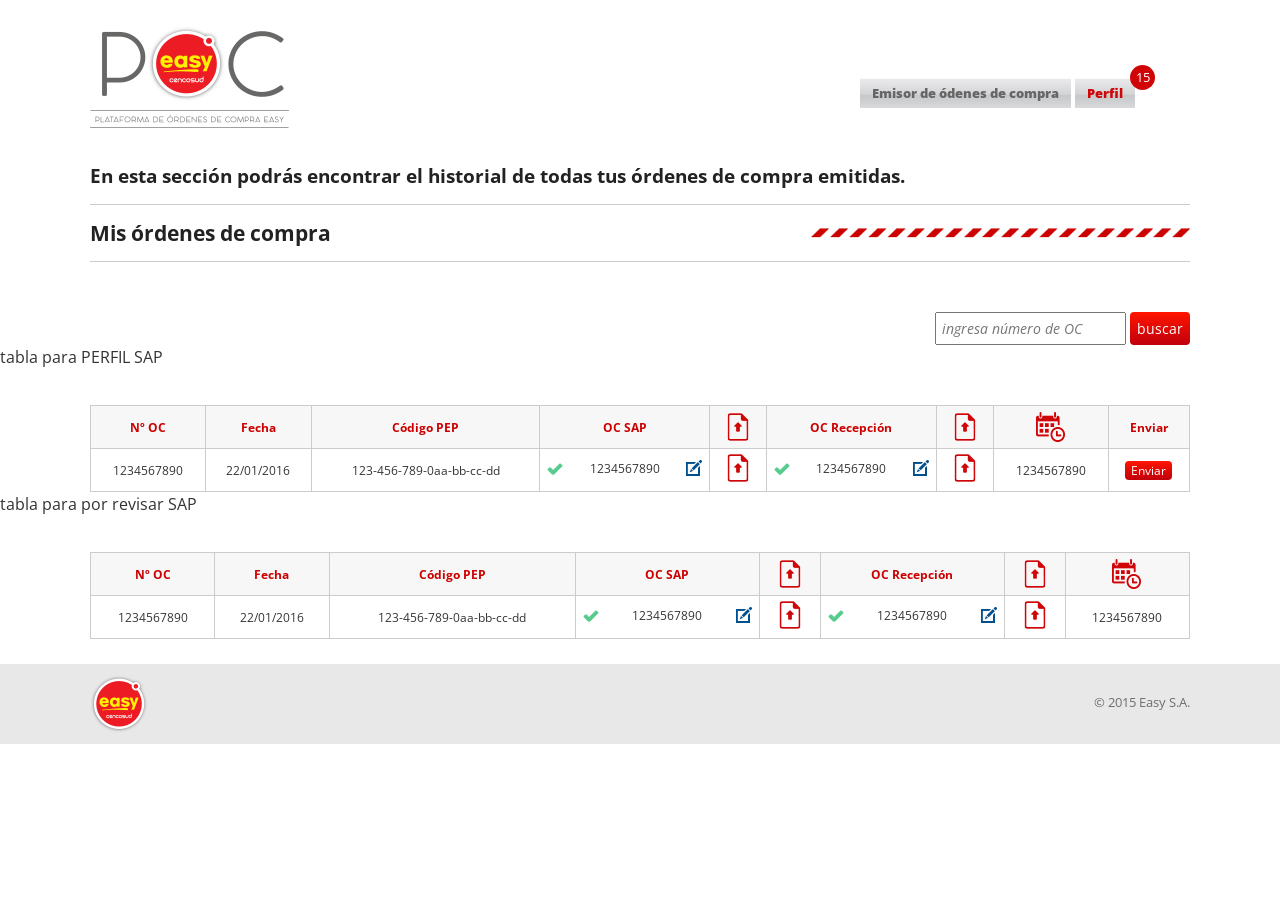
==== para-perfil-y-por-revisar-sap.html @ 8e671fc6 "para perfil sap y revision sap" ====
<!DOCTYPE html>
<html lang="es">
  <head>
    <title> </title>
    <meta charset="utf-8">
    <meta name="viewport" content="width=device-width,initial-scale=1,maximun-scale=1">
    <link rel="stylesheet" href="tema/css/estilos.css">
    <script src="http://code.jquery.com/jquery-1.11.2.min.js"></script>
    <script src="tema/js/scripts.js"></script>
    <link rel="stylesheet" href="tema/js/source/jquery.fancybox.css?v=2.1.5">
    <script src="tema/js/source/jquery.fancybox.pack.js?v=2.1.5"></script>
  </head>
  <body>
    <header class="grupo">
      <div class="caja base-50 no-padding">
        <h1> <a href="#" class="logo"> <img src="tema/img/logo.jpg" alt="POC"></a></h1>
      </div>
      <div class="caja base-50 no-padding">
        <nav>
          <ul>
            <li> <a href="index.html">Emisor de ódenes de compra</a></li>
            <li> <a href="#" class="active">Perfil</a></li>
          </ul>
        </nav>
        <div class="counter">15</div>
      </div>
      <div class="caja base-100 no-padding">
        <h2>En esta sección podrás encontrar el historial de todas tus órdenes de compra emitidas.</h2>
      </div>
    </header>
    <div id="data--input" class="grupo">
      <h3>Mis órdenes de compra</h3>
    </div>
    <div id="buscar" class="grupo">
      <div class="caja-80">
        <form id="" method="" action="" class="seek"> 
          <input type="search" placeholder="ingresa número de OC">
          <button type="button" value="buscar OC">buscar</button>
        </form>
      </div>
    </div>
    <p>tabla para PERFIL SAP</p>
    <section class="grupo">
      <table class="table-sap">
        <thead>
          <tr class="cabecc-sap">
            <th>Nº OC</th>
            <th>Fecha</th>
            <th>Código PEP</th>
            <th>OC SAP</th>
            <th> <img src="tema/img/upload.gif" alt="" class="marggen-tabl"></th>
            <th>OC Recepción</th>
            <th> <img src="tema/img/upload.gif" alt="" class="marggen-tabl"></th>
            <th> <img src="tema/img/time.gif" alt="" class="marggen-tabl"></th>
            <th>Enviar</th>
          </tr>
        </thead>
        <tbody>
          <tr>
            <td class="area">1234567890</td>
            <td class="ceco">22/01/2016</td>
            <td class="desc-servicio">123-456-789-0aa-bb-cc-dd</td>
            <td class="ocrecepcion">1234567890<span style="float:left;"><img src="tema/img/yes.gif" alt="" style="margin-top:3px;padding-left: 3px;"></span><span style="float:right;"><a href="#inline1" data-tooltip="Editar" class="various"><img src="tema/img/edit.gif" alt="" style="margin-right: 3px;">
                  <div id="inline1" style="display: none;">
                    <form id="edit-recep">
                      <h1>Ingresa número de OC</h1>
                      <input type="text">
                      <button type="button" value="grabar">Grabar</button>
                    </form>
                  </div></a></span></td>
            <td class="pep"> <a href="#inline2" data-tooltip="Subir archivo" class="various"><img src="tema/img/upload.gif" alt=""></a>
              <div id="inline2" style="display: none;">
                <form id="upload">
                  <h1>Subir un archivo</h1>
                  <div class="drag-drop">
                    <input id="photo" type="file" multiple="multiple">
                  </div>
                  <button type="button" value="subir" class="acept">Aceptar</button>
                </form>
              </div>
            </td>
            <td class="ocsap">1234567890<span style="float:left;"><img src="tema/img/yes.gif" alt="" style="margin-top:3px;padding-left: 3px;"></span><span style="float:right;"><a href="#inline1" data-tooltip="Editar" class="various"><img src="tema/img/edit.gif" alt="" style="margin-right: 3px;">
                  <div id="inline1" style="display: none;">
                    <form id="edit-recep">
                      <h1>Ingresa número de OC</h1>
                      <input type="text">
                      <button type="button" value="grabar">Grabar</button>
                    </form>
                  </div></a></span></td>
            <td class="pep"> <a href="#inline2" data-tooltip="Subir archivo" class="various"><img src="tema/img/upload.gif" alt=""></a>
              <div id="inline2" style="display: none;">
                <form id="upload">
                  <h1>Subir un archivo</h1>
                  <div class="drag-drop">
                    <input id="photo" type="file" multiple="multiple">
                  </div>
                  <button type="button" value="subir" class="acept">Aceptar</button>
                </form>
              </div>
            </td>
            <td class="ppto-proyecto">1234567890</td>
            <td class="ppto-real"> 
              <button type="submit" value="Enviar" class="gou">Enviar</button>
            </td>
          </tr>
        </tbody>
      </table>
    </section>
    <p>tabla para por revisar SAP</p>
    <section class="grupo">
      <table class="table-sap">
        <thead>
          <tr class="cabecc-sap">
            <th>Nº OC</th>
            <th>Fecha</th>
            <th>Código PEP</th>
            <th>OC SAP</th>
            <th> <img src="tema/img/upload.gif" alt="" class="marggen-tabl"></th>
            <th>OC Recepción</th>
            <th> <img src="tema/img/upload.gif" alt="" class="marggen-tabl"></th>
            <th> <img src="tema/img/time.gif" alt="" class="marggen-tabl"></th>
          </tr>
        </thead>
        <tbody>
          <tr>
            <td class="area">1234567890</td>
            <td class="ceco">22/01/2016</td>
            <td class="desc-servicio">123-456-789-0aa-bb-cc-dd</td>
            <td class="ocrecepcion">1234567890<span style="float:left;"><img src="tema/img/yes.gif" alt="" style="margin-top:3px;padding-left: 3px;"></span><span style="float:right;"><a href="#inline1" data-tooltip="Editar" class="various"><img src="tema/img/edit.gif" alt="" style="margin-right: 3px;">
                  <div id="inline1" style="display: none;">
                    <form id="edit-recep">
                      <h1>Ingresa número de OC</h1>
                      <input type="text">
                      <button type="button" value="grabar">Grabar</button>
                    </form>
                  </div></a></span></td>
            <td class="pep"> <a href="#inline2" data-tooltip="Subir archivo" class="various"><img src="tema/img/upload.gif" alt=""></a>
              <div id="inline2" style="display: none;">
                <form id="upload">
                  <h1>Subir un archivo</h1>
                  <div class="drag-drop">
                    <input id="photo" type="file" multiple="multiple">
                  </div>
                  <button type="button" value="subir" class="acept">Aceptar</button>
                </form>
              </div>
            </td>
            <td class="ocsap">1234567890<span style="float:left;"><img src="tema/img/yes.gif" alt="" style="margin-top:3px;padding-left: 3px;"></span><span style="float:right;"><a href="#inline1" data-tooltip="Editar" class="various"><img src="tema/img/edit.gif" alt="" style="margin-right: 3px;">
                  <div id="inline1" style="display: none;">
                    <form id="edit-recep">
                      <h1>Ingresa número de OC</h1>
                      <input type="text">
                      <button type="button" value="grabar">Grabar</button>
                    </form>
                  </div></a></span></td>
            <td class="pep"> <a href="#inline2" data-tooltip="Subir archivo" class="various"><img src="tema/img/upload.gif" alt=""></a>
              <div id="inline2" style="display: none;">
                <form id="upload">
                  <h1>Subir un archivo</h1>
                  <div class="drag-drop">
                    <input id="photo" type="file" multiple="multiple">
                  </div>
                  <button type="button" value="subir" class="acept">Aceptar</button>
                </form>
              </div>
            </td>
            <td class="ppto-proyecto">1234567890</td>
          </tr>
        </tbody>
      </table>
    </section>
    <div id="footer" class="total">
      <div class="grupo">
        <div id="logo-footer" class="caja-50"><img src="tema/img/logo-footer.png" alt=""></div>
        <div id="copy" class="caja-50">
          <p>© 2015 Easy S.A.</p>
        </div>
      </div>
    </div>
  </body>
</html>
---- tema/css/estilos.css ----
@charset "UTF-8";
@import url(http://fonts.googleapis.com/css?family=Open+Sans:400,300,700,600,800);
/*! normalize.css v3.0.2 | MIT License | git.io/normalize */
/**
 * 1. Set default font family to sans-serif.
 * 2. Prevent iOS text size adjust after orientation change, without disabling
 *    user zoom.
 */
html {
  -ms-text-size-adjust: 100%;
  /* 2 */
  -webkit-text-size-adjust: 100%;
  /* 2 */ }

/**
 * Remove default margin.
 */
body {
  margin: 0; }

/* HTML5 display definitions
   ========================================================================== */
/**
 * Correct `block` display not defined for any HTML5 element in IE 8/9.
 * Correct `block` display not defined for `details` or `summary` in IE 10/11
 * and Firefox.
 * Correct `block` display not defined for `main` in IE 11.
 */
article,
aside,
details,
figcaption,
figure,
footer,
header,
hgroup,
main,
menu,
nav,
section,
summary {
  display: block; }

/**
 * 1. Correct `inline-block` display not defined in IE 8/9.
 * 2. Normalize vertical alignment of `progress` in Chrome, Firefox, and Opera.
 */
audio,
canvas,
progress,
video {
  display: inline-block;
  /* 1 */
  vertical-align: baseline;
  /* 2 */ }

/**
 * Prevent modern browsers from displaying `audio` without controls.
 * Remove excess height in iOS 5 devices.
 */
audio:not([controls]) {
  display: none;
  height: 0; }

/**
 * Address `[hidden]` styling not present in IE 8/9/10.
 * Hide the `template` element in IE 8/9/11, Safari, and Firefox < 22.
 */
[hidden],
template {
  display: none; }

/* Links
   ========================================================================== */
/**
 * Remove the gray background color from active links in IE 10.
 */
a {
  background-color: transparent; }

/**
 * Improve readability when focused and also mouse hovered in all browsers.
 */
a:active,
a:hover {
  outline: 0; }

/* Text-level semantics
   ========================================================================== */
/**
 * Address styling not present in IE 8/9/10/11, Safari, and Chrome.
 */
abbr[title] {
  border-bottom: 1px dotted; }

/**
 * Address style set to `bolder` in Firefox 4+, Safari, and Chrome.
 */
b,
strong {
  font-weight: bold; }

/**
 * Address styling not present in Safari and Chrome.
 */
dfn {
  font-style: italic; }

/**
 * Address variable `h1` font-size and margin within `section` and `article`
 * contexts in Firefox 4+, Safari, and Chrome.
 */
/**
 * Address styling not present in IE 8/9.
 */
mark {
  background: #ff0;
  color: #000; }

/**
 * Address inconsistent and variable font size in all browsers.
 */
small {
  font-size: 80%; }

/**
 * Prevent `sub` and `sup` affecting `line-height` in all browsers.
 */
sub,
sup {
  font-size: 75%;
  line-height: 0;
  position: relative;
  vertical-align: baseline; }

sup {
  top: -0.5em; }

sub {
  bottom: -0.25em; }

/* Embedded content
   ========================================================================== */
/**
 * Remove border when inside `a` element in IE 8/9/10.
 */
img {
  border: 0; }

/**
 * Correct overflow not hidden in IE 9/10/11.
 */
svg:not(:root) {
  overflow: hidden; }

/* Grouping content
   ========================================================================== */
/**
 * Address margin not present in IE 8/9 and Safari.
 */
/**
 * Address differences between Firefox and other browsers.
 */
hr {
  -moz-box-sizing: content-box;
  box-sizing: content-box;
  height: 0; }

/**
 * Contain overflow in all browsers.
 */
pre {
  overflow: auto; }

/**
 * Address odd `em`-unit font size rendering in all browsers.
 */
code,
kbd,
pre,
samp {
  font-family: monospace, monospace;
  font-size: 1em; }

/* Forms
   ========================================================================== */
/**
 * Known limitation: by default, Chrome and Safari on OS X allow very limited
 * styling of `select`, unless a `border` property is set.
 */
/**
 * 1. Correct color not being inherited.
 *    Known issue: affects color of disabled elements.
 * 2. Correct font properties not being inherited.
 * 3. Address margins set differently in Firefox 4+, Safari, and Chrome.
 */
button,
input,
optgroup,
select,
textarea {
  color: inherit;
  /* 1 */
  font: inherit;
  /* 2 */
  margin: 0;
  /* 3 */ }

/**
 * Address `overflow` set to `hidden` in IE 8/9/10/11.
 */
button {
  overflow: visible; }

/**
 * Address inconsistent `text-transform` inheritance for `button` and `select`.
 * All other form control elements do not inherit `text-transform` values.
 * Correct `button` style inheritance in Firefox, IE 8/9/10/11, and Opera.
 * Correct `select` style inheritance in Firefox.
 */
button,
select {
  text-transform: none; }

/**
 * 1. Avoid the WebKit bug in Android 4.0.* where (2) destroys native `audio`
 *    and `video` controls.
 * 2. Correct inability to style clickable `input` types in iOS.
 * 3. Improve usability and consistency of cursor style between image-type
 *    `input` and others.
 */
button,
html input[type="button"],
input[type="reset"],
input[type="submit"] {
  -webkit-appearance: button;
  /* 2 */
  cursor: pointer;
  /* 3 */ }

/**
 * Re-set default cursor for disabled elements.
 */
button[disabled],
html input[disabled] {
  cursor: default; }

/**
 * Remove inner padding and border in Firefox 4+.
 */
button::-moz-focus-inner,
input::-moz-focus-inner {
  border: 0;
  padding: 0; }

/**
 * Address Firefox 4+ setting `line-height` on `input` using `!important` in
 * the UA stylesheet.
 */
input {
  line-height: normal; }

/**
 * It's recommended that you don't attempt to style these elements.
 * Firefox's implementation doesn't respect box-sizing, padding, or width.
 *
 * 1. Address box sizing set to `content-box` in IE 8/9/10.
 * 2. Remove excess padding in IE 8/9/10.
 */
input[type="checkbox"],
input[type="radio"] {
  box-sizing: border-box;
  /* 1 */
  padding: 0;
  /* 2 */ }

/**
 * Fix the cursor style for Chrome's increment/decrement buttons. For certain
 * `font-size` values of the `input`, it causes the cursor style of the
 * decrement button to change from `default` to `text`.
 */
input[type="number"]::-webkit-inner-spin-button,
input[type="number"]::-webkit-outer-spin-button {
  height: auto; }

/**
 * 1. Address `appearance` set to `searchfield` in Safari and Chrome.
 * 2. Address `box-sizing` set to `border-box` in Safari and Chrome
 *    (include `-moz` to future-proof).
 */
input[type="search"] {
  -webkit-appearance: textfield;
  /* 1 */
  -moz-box-sizing: content-box;
  -webkit-box-sizing: content-box;
  /* 2 */
  box-sizing: content-box; }

/**
 * Remove inner padding and search cancel button in Safari and Chrome on OS X.
 * Safari (but not Chrome) clips the cancel button when the search input has
 * padding (and `textfield` appearance).
 */
input[type="search"]::-webkit-search-cancel-button,
input[type="search"]::-webkit-search-decoration {
  -webkit-appearance: none; }

/**
 * Define consistent border, margin, and padding.
 */
/**
 * 1. Correct `color` not being inherited in IE 8/9/10/11.
 * 2. Remove padding so people aren't caught out if they zero out fieldsets.
 */
legend {
  border: 0;
  /* 1 */
  padding: 0;
  /* 2 */ }

/**
 * Remove default vertical scrollbar in IE 8/9/10/11.
 */
textarea {
  overflow: auto; }

/**
 * Don't inherit the `font-weight` (applied by a rule above).
 * NOTE: the default cannot safely be changed in Chrome and Safari on OS X.
 */
optgroup {
  font-weight: bold; }

/* Tables
   ========================================================================== */
/**
 * Remove most spacing between table cells.
 */
table {
  border-collapse: collapse;
  border-spacing: 0; }

td,
th {
  padding: 0; }

*,
*:before,
*:after {
  -webkit-box-sizing: border-box;
  -moz-box-sizing: border-box;
  box-sizing: border-box; }

body {
  margin: 0;
  padding: 0;
  font-family: sans-serif; }

img {
  max-width: 100%;
  height: auto; }

/*
	GRUPOS Y CAJAS
	==============
	Los grupos son contenedores para las cajas.
	Las cajas crean las divisiones en el grupo (columnas)
*/
.grupo {
  position: relative;
  max-width: 1100px;
  margin: 0 auto;
  width: 100%; }
  .grupo.total {
    max-width: 100% !important; }
  .grupo:before, .grupo:after {
    content: "";
    display: table;
    width: 100%;
    clear: both; }
  .grupo .caja {
    float: left;
    margin: 0;
    padding-left: 15px;
    padding-right: 15px;
    width: 100%; }
    .grupo .caja:last-child {
      float: right; }
  .grupo .caja.total {
    float: none;
    width: 100%; }
    .grupo .caja.total:before, .grupo .caja.total:after {
      content: "";
      display: table;
      width: 100%;
      clear: both; }

/*base: A partir de 320px*/
@media all and (min-width: 320px) {
  /*Tamaños en porcentajes*/
  .base-5,
  .grupo .caja.base-5 {
    width: 5%; }

  .base-10,
  .grupo .caja.base-10 {
    width: 10%; }

  .base-15,
  .grupo .caja.base-15 {
    width: 15%; }

  .base-20,
  .grupo .caja.base-20 {
    width: 20%; }

  .base-25,
  .grupo .caja.base-25 {
    width: 25%; }

  .base-30,
  .grupo .caja.base-30 {
    width: 30%; }

  .base-35,
  .grupo .caja.base-35 {
    width: 35%; }

  .base-40,
  .grupo .caja.base-40 {
    width: 40%; }

  .base-45,
  .grupo .caja.base-45 {
    width: 45%; }

  .base-50,
  .grupo .caja.base-50 {
    width: 50%; }

  .base-55,
  .grupo .caja.base-55 {
    width: 55%; }

  .base-60,
  .grupo .caja.base-60 {
    width: 60%; }

  .base-65,
  .grupo .caja.base-65 {
    width: 65%; }

  .base-70,
  .grupo .caja.base-70 {
    width: 70%; }

  .base-75,
  .grupo .caja.base-75 {
    width: 75%; }

  .base-80,
  .grupo .caja.base-80 {
    width: 80%; }

  .base-85,
  .grupo .caja.base-85 {
    width: 85%; }

  .base-90,
  .grupo .caja.base-90 {
    width: 90%; }

  .base-95,
  .grupo .caja.base-95 {
    width: 95%; }

  .base-100,
  .grupo .caja.base-100 {
    width: 100%; }

  /*Tamaño en fracciones*/
  .base-1-3,
  .grupo .caja.base-1-3 {
    width: 33.3333333333%; }

  .base-2-3,
  .grupo .caja.base-2-3 {
    width: 66.6666666667%; }

  .base-3-3,
  .grupo .caja.base-3-3 {
    width: 100%; }

  .base-1-6,
  .grupo .caja.base-1-6 {
    width: 16.6666666667%; }

  .base-2-6,
  .grupo .caja.base-2-6 {
    width: 33.3333333333%; }

  .base-3-6,
  .grupo .caja.base-3-6 {
    width: 50%; }

  .base-4-6,
  .grupo .caja.base-4-6 {
    width: 66.6666666667%; }

  .base-5-6,
  .grupo .caja.base-5-6 {
    width: 83.3333333333%; }

  .base-6-6,
  .grupo .caja.base-6-6 {
    width: 100%; }

  .base-1-8,
  .grupo .caja.base-1-8 {
    width: 12.5%; }

  .base-2-8,
  .grupo .caja.base-2-8 {
    width: 25%; }

  .base-3-8,
  .grupo .caja.base-3-8 {
    width: 37.5%; }

  .base-4-8,
  .grupo .caja.base-4-8 {
    width: 50%; }

  .base-5-8,
  .grupo .caja.base-5-8 {
    width: 62.5%; }

  .base-6-8,
  .grupo .caja.base-6-8 {
    width: 75%; }

  .base-7-8,
  .grupo .caja.base-7-8 {
    width: 87.5%; }

  .base-8-8,
  .grupo .caja.base-8-8 {
    width: 100%; } }
/*movil: A partir de 480px*/
@media all and (min-width: 480px) {
  /*Tamaños en porcentajes*/
  .movil-5,
  .grupo .caja.movil-5 {
    width: 5%; }

  .movil-10,
  .grupo .caja.movil-10 {
    width: 10%; }

  .movil-15,
  .grupo .caja.movil-15 {
    width: 15%; }

  .movil-20,
  .grupo .caja.movil-20 {
    width: 20%; }

  .movil-25,
  .grupo .caja.movil-25 {
    width: 25%; }

  .movil-30,
  .grupo .caja.movil-30 {
    width: 30%; }

  .movil-35,
  .grupo .caja.movil-35 {
    width: 35%; }

  .movil-40,
  .grupo .caja.movil-40 {
    width: 40%; }

  .movil-45,
  .grupo .caja.movil-45 {
    width: 45%; }

  .movil-50,
  .grupo .caja.movil-50 {
    width: 50%; }

  .movil-55,
  .grupo .caja.movil-55 {
    width: 55%; }

  .movil-60,
  .grupo .caja.movil-60 {
    width: 60%; }

  .movil-65,
  .grupo .caja.movil-65 {
    width: 65%; }

  .movil-70,
  .grupo .caja.movil-70 {
    width: 70%; }

  .movil-75,
  .grupo .caja.movil-75 {
    width: 75%; }

  .movil-80,
  .grupo .caja.movil-80 {
    width: 80%; }

  .movil-85,
  .grupo .caja.movil-85 {
    width: 85%; }

  .movil-90,
  .grupo .caja.movil-90 {
    width: 90%; }

  .movil-95,
  .grupo .caja.movil-95 {
    width: 95%; }

  .movil-100,
  .grupo .caja.movil-100 {
    width: 100%; }

  /*Tamaño en fracciones*/
  .movil-1-3,
  .grupo .caja.movil-1-3 {
    width: 33.3333333333%; }

  .movil-2-3,
  .grupo .caja.movil-2-3 {
    width: 66.6666666667%; }

  .movil-3-3,
  .grupo .caja.movil-3-3 {
    width: 100%; }

  .movil-1-6,
  .grupo .caja.movil-1-6 {
    width: 16.6666666667%; }

  .movil-2-6,
  .grupo .caja.movil-2-6 {
    width: 33.3333333333%; }

  .movil-3-6,
  .grupo .caja.movil-3-6 {
    width: 50%; }

  .movil-4-6,
  .grupo .caja.movil-4-6 {
    width: 66.6666666667%; }

  .movil-5-6,
  .grupo .caja.movil-5-6 {
    width: 83.3333333333%; }

  .movil-6-6,
  .grupo .caja.movil-6-6 {
    width: 100%; }

  .movil-1-8,
  .grupo .caja.movil-1-8 {
    width: 12.5%; }

  .movil-2-8,
  .grupo .caja.movil-2-8 {
    width: 25%; }

  .movil-3-8,
  .grupo .caja.movil-3-8 {
    width: 37.5%; }

  .movil-4-8,
  .grupo .caja.movil-4-8 {
    width: 50%; }

  .movil-5-8,
  .grupo .caja.movil-5-8 {
    width: 62.5%; }

  .movil-6-8,
  .grupo .caja.movil-6-8 {
    width: 75%; }

  .movil-7-8,
  .grupo .caja.movil-7-8 {
    width: 87.5%; }

  .movil-8-8,
  .grupo .caja.movil-8-8 {
    width: 100%; } }
/*tablet: A partir de 768px*/
@media all and (min-width: 768px) {
  /*Tamaños en porcentajes*/
  .tablet-5,
  .grupo .caja.tablet-5 {
    width: 5%; }

  .tablet-10,
  .grupo .caja.tablet-10 {
    width: 10%; }

  .tablet-15,
  .grupo .caja.tablet-15 {
    width: 15%; }

  .tablet-20,
  .grupo .caja.tablet-20 {
    width: 20%; }

  .tablet-25,
  .grupo .caja.tablet-25 {
    width: 25%; }

  .tablet-30,
  .grupo .caja.tablet-30 {
    width: 30%; }

  .tablet-35,
  .grupo .caja.tablet-35 {
    width: 35%; }

  .tablet-40,
  .grupo .caja.tablet-40 {
    width: 40%; }

  .tablet-45,
  .grupo .caja.tablet-45 {
    width: 45%; }

  .tablet-50,
  .grupo .caja.tablet-50 {
    width: 50%; }

  .tablet-55,
  .grupo .caja.tablet-55 {
    width: 55%; }

  .tablet-60,
  .grupo .caja.tablet-60 {
    width: 60%; }

  .tablet-65,
  .grupo .caja.tablet-65 {
    width: 65%; }

  .tablet-70,
  .grupo .caja.tablet-70 {
    width: 70%; }

  .tablet-75,
  .grupo .caja.tablet-75 {
    width: 75%; }

  .tablet-80,
  .grupo .caja.tablet-80 {
    width: 80%; }

  .tablet-85,
  .grupo .caja.tablet-85 {
    width: 85%; }

  .tablet-90,
  .grupo .caja.tablet-90 {
    width: 90%; }

  .tablet-95,
  .grupo .caja.tablet-95 {
    width: 95%; }

  .tablet-100,
  .grupo .caja.tablet-100 {
    width: 100%; }

  /*Tamaño en fracciones*/
  .tablet-1-3,
  .grupo .caja.tablet-1-3 {
    width: 33.3333333333%; }

  .tablet-2-3,
  .grupo .caja.tablet-2-3 {
    width: 66.6666666667%; }

  .tablet-3-3,
  .grupo .caja.tablet-3-3 {
    width: 100%; }

  .tablet-1-6,
  .grupo .caja.tablet-1-6 {
    width: 16.6666666667%; }

  .tablet-2-6,
  .grupo .caja.tablet-2-6 {
    width: 33.3333333333%; }

  .tablet-3-6,
  .grupo .caja.tablet-3-6 {
    width: 50%; }

  .tablet-4-6,
  .grupo .caja.tablet-4-6 {
    width: 66.6666666667%; }

  .tablet-5-6,
  .grupo .caja.tablet-5-6 {
    width: 83.3333333333%; }

  .tablet-6-6,
  .grupo .caja.tablet-6-6 {
    width: 100%; }

  .tablet-1-8,
  .grupo .caja.tablet-1-8 {
    width: 12.5%; }

  .tablet-2-8,
  .grupo .caja.tablet-2-8 {
    width: 25%; }

  .tablet-3-8,
  .grupo .caja.tablet-3-8 {
    width: 37.5%; }

  .tablet-4-8,
  .grupo .caja.tablet-4-8 {
    width: 50%; }

  .tablet-5-8,
  .grupo .caja.tablet-5-8 {
    width: 62.5%; }

  .tablet-6-8,
  .grupo .caja.tablet-6-8 {
    width: 75%; }

  .tablet-7-8,
  .grupo .caja.tablet-7-8 {
    width: 87.5%; }

  .tablet-8-8,
  .grupo .caja.tablet-8-8 {
    width: 100%; } }
/*web: A partir de 1025px*/
@media all and (min-width: 1025px) {
  /*Tamaños en porcentajes*/
  .web-5,
  .grupo .caja.web-5 {
    width: 5%; }

  .web-10,
  .grupo .caja.web-10 {
    width: 10%; }

  .web-15,
  .grupo .caja.web-15 {
    width: 15%; }

  .web-20,
  .grupo .caja.web-20 {
    width: 20%; }

  .web-25,
  .grupo .caja.web-25 {
    width: 25%; }

  .web-30,
  .grupo .caja.web-30 {
    width: 30%; }

  .web-35,
  .grupo .caja.web-35 {
    width: 35%; }

  .web-40,
  .grupo .caja.web-40 {
    width: 40%; }

  .web-45,
  .grupo .caja.web-45 {
    width: 45%; }

  .web-50,
  .grupo .caja.web-50 {
    width: 50%; }

  .web-55,
  .grupo .caja.web-55 {
    width: 55%; }

  .web-60,
  .grupo .caja.web-60 {
    width: 60%; }

  .web-65,
  .grupo .caja.web-65 {
    width: 65%; }

  .web-70,
  .grupo .caja.web-70 {
    width: 70%; }

  .web-75,
  .grupo .caja.web-75 {
    width: 75%; }

  .web-80,
  .grupo .caja.web-80 {
    width: 80%; }

  .web-85,
  .grupo .caja.web-85 {
    width: 85%; }

  .web-90,
  .grupo .caja.web-90 {
    width: 90%; }

  .web-95,
  .grupo .caja.web-95 {
    width: 95%; }

  .web-100,
  .grupo .caja.web-100 {
    width: 100%; }

  /*Tamaño en fracciones*/
  .web-1-3,
  .grupo .caja.web-1-3 {
    width: 33.3333333333%; }

  .web-2-3,
  .grupo .caja.web-2-3 {
    width: 66.6666666667%; }

  .web-3-3,
  .grupo .caja.web-3-3 {
    width: 100%; }

  .web-1-6,
  .grupo .caja.web-1-6 {
    width: 16.6666666667%; }

  .web-2-6,
  .grupo .caja.web-2-6 {
    width: 33.3333333333%; }

  .web-3-6,
  .grupo .caja.web-3-6 {
    width: 50%; }

  .web-4-6,
  .grupo .caja.web-4-6 {
    width: 66.6666666667%; }

  .web-5-6,
  .grupo .caja.web-5-6 {
    width: 83.3333333333%; }

  .web-6-6,
  .grupo .caja.web-6-6 {
    width: 100%; }

  .web-1-8,
  .grupo .caja.web-1-8 {
    width: 12.5%; }

  .web-2-8,
  .grupo .caja.web-2-8 {
    width: 25%; }

  .web-3-8,
  .grupo .caja.web-3-8 {
    width: 37.5%; }

  .web-4-8,
  .grupo .caja.web-4-8 {
    width: 50%; }

  .web-5-8,
  .grupo .caja.web-5-8 {
    width: 62.5%; }

  .web-6-8,
  .grupo .caja.web-6-8 {
    width: 75%; }

  .web-7-8,
  .grupo .caja.web-7-8 {
    width: 87.5%; }

  .web-8-8,
  .grupo .caja.web-8-8 {
    width: 100%; } }
/*hd: A partir de 1400px*/
@media all and (min-width: 1400px) {
  /*Tamaños en porcentajes*/
  .hd-5,
  .grupo .caja.hd-5 {
    width: 5%; }

  .hd-10,
  .grupo .caja.hd-10 {
    width: 10%; }

  .hd-15,
  .grupo .caja.hd-15 {
    width: 15%; }

  .hd-20,
  .grupo .caja.hd-20 {
    width: 20%; }

  .hd-25,
  .grupo .caja.hd-25 {
    width: 25%; }

  .hd-30,
  .grupo .caja.hd-30 {
    width: 30%; }

  .hd-35,
  .grupo .caja.hd-35 {
    width: 35%; }

  .hd-40,
  .grupo .caja.hd-40 {
    width: 40%; }

  .hd-45,
  .grupo .caja.hd-45 {
    width: 45%; }

  .hd-50,
  .grupo .caja.hd-50 {
    width: 50%; }

  .hd-55,
  .grupo .caja.hd-55 {
    width: 55%; }

  .hd-60,
  .grupo .caja.hd-60 {
    width: 60%; }

  .hd-65,
  .grupo .caja.hd-65 {
    width: 65%; }

  .hd-70,
  .grupo .caja.hd-70 {
    width: 70%; }

  .hd-75,
  .grupo .caja.hd-75 {
    width: 75%; }

  .hd-80,
  .grupo .caja.hd-80 {
    width: 80%; }

  .hd-85,
  .grupo .caja.hd-85 {
    width: 85%; }

  .hd-90,
  .grupo .caja.hd-90 {
    width: 90%; }

  .hd-95,
  .grupo .caja.hd-95 {
    width: 95%; }

  .hd-100,
  .grupo .caja.hd-100 {
    width: 100%; }

  /*Tamaño en fracciones*/
  .hd-1-3,
  .grupo .caja.hd-1-3 {
    width: 33.3333333333%; }

  .hd-2-3,
  .grupo .caja.hd-2-3 {
    width: 66.6666666667%; }

  .hd-3-3,
  .grupo .caja.hd-3-3 {
    width: 100%; }

  .hd-1-6,
  .grupo .caja.hd-1-6 {
    width: 16.6666666667%; }

  .hd-2-6,
  .grupo .caja.hd-2-6 {
    width: 33.3333333333%; }

  .hd-3-6,
  .grupo .caja.hd-3-6 {
    width: 50%; }

  .hd-4-6,
  .grupo .caja.hd-4-6 {
    width: 66.6666666667%; }

  .hd-5-6,
  .grupo .caja.hd-5-6 {
    width: 83.3333333333%; }

  .hd-6-6,
  .grupo .caja.hd-6-6 {
    width: 100%; }

  .hd-1-8,
  .grupo .caja.hd-1-8 {
    width: 12.5%; }

  .hd-2-8,
  .grupo .caja.hd-2-8 {
    width: 25%; }

  .hd-3-8,
  .grupo .caja.hd-3-8 {
    width: 37.5%; }

  .hd-4-8,
  .grupo .caja.hd-4-8 {
    width: 50%; }

  .hd-5-8,
  .grupo .caja.hd-5-8 {
    width: 62.5%; }

  .hd-6-8,
  .grupo .caja.hd-6-8 {
    width: 75%; }

  .hd-7-8,
  .grupo .caja.hd-7-8 {
    width: 87.5%; }

  .hd-8-8,
  .grupo .caja.hd-8-8 {
    width: 100%; } }
@media all and (min-width: 320px) {
  .grupo.base-tabla {
    display: table; }
    .grupo.base-tabla > .caja {
      float: none;
      display: table-cell; }
    .grupo.base-tabla.medio > .caja {
      vertical-align: middle; }
    .grupo.base-tabla.arriba > .caja {
      vertical-align: top; }
    .grupo.base-tabla.abajo > .caja {
      vertical-align: bottom; } }
@media all and (min-width: 480px) {
  .grupo.movil-tabla {
    display: table; }
    .grupo.movil-tabla > .caja {
      float: none;
      display: table-cell; }
    .grupo.movil-tabla.medio > .caja {
      vertical-align: middle; }
    .grupo.movil-tabla.arriba > .caja {
      vertical-align: top; }
    .grupo.movil-tabla.abajo > .caja {
      vertical-align: bottom; } }
@media all and (min-width: 768px) {
  .grupo.tablet-tabla {
    display: table; }
    .grupo.tablet-tabla > .caja {
      float: none;
      display: table-cell; }
    .grupo.tablet-tabla.medio > .caja {
      vertical-align: middle; }
    .grupo.tablet-tabla.arriba > .caja {
      vertical-align: top; }
    .grupo.tablet-tabla.abajo > .caja {
      vertical-align: bottom; } }
@media all and (min-width: 1025px) {
  .grupo.web-tabla {
    display: table; }
    .grupo.web-tabla > .caja {
      float: none;
      display: table-cell; }
    .grupo.web-tabla.medio > .caja {
      vertical-align: middle; }
    .grupo.web-tabla.arriba > .caja {
      vertical-align: top; }
    .grupo.web-tabla.abajo > .caja {
      vertical-align: bottom; } }
@media all and (min-width: 1400px) {
  .grupo.hd-tabla {
    display: table; }
    .grupo.hd-tabla > .caja {
      float: none;
      display: table-cell; }
    .grupo.hd-tabla.medio > .caja {
      vertical-align: middle; }
    .grupo.hd-tabla.arriba > .caja {
      vertical-align: top; }
    .grupo.hd-tabla.abajo > .caja {
      vertical-align: bottom; } }
.caja.medio {
  vertical-align: middle; }

.caja.arriba {
  vertical-align: top; }

.caja.abajo {
  vertical-align: bottom; }

/* 	ESTILOS PARA DESARROLLO
	========================
	Añada la clase "desarrollo"
   	a body para tener ayudas al trabajar con ED GRID 
*/
body.desarrollo {
  padding: 0 !important;
  margin: 0 !important; }
  body.desarrollo:before {
    background: steelblue;
    /*Azul Escuela Digital*/
    color: #fff;
    font-family: sans-serif;
    font-size: 18px;
    font-weight: bold;
    line-height: 36px;
    text-align: center;
    display: block;
    height: 36px;
    margin-bottom: 30px;
    position: relative;
    z-index: 900; }
  body.desarrollo .grupo {
    padding-top: 22px;
    margin-bottom: 10px;
    outline: 1px solid tomato; }
    body.desarrollo .grupo .caja {
      position: relative;
      padding-bottom: 22px; }
      body.desarrollo .grupo .caja:nth-child(even) {
        background: rgba(70, 130, 180, 0.2); }
    body.desarrollo .grupo .grupo {
      margin-bottom: 0; }

.desarrollo .grupo .caja:after,
.desarrollo .grupo:before {
  content: attr(class);
  font-style: italic;
  font-size: 12px;
  font-weight: normal;
  padding: 0 5px;
  z-index: 1;
  bottom: 0;
  right: 0;
  position: absolute;
  display: table;
  width: 100%;
  height: 22px;
  line-height: 22px; }

.desarrollo .grupo:before {
  background: rgba(255, 99, 71, 0.3);
  color: tomato;
  top: 0;
  left: 0;
  width: 100%; }

.desarrollo .caja:after {
  background: rgba(70, 130, 180, 0.2);
  color: steelblue; }

.desarrollo .caja.total:after {
  background: rgba(27, 50, 70, 0.3); }

body.desarrollo:before {
  content: "ED-GRID: Tamaño base"; }

@media screen and (min-width: 320px) {
  body.desarrollo:before {
    content: "ED-GRID: Tamaño base, desde 320px"; } }
@media screen and (min-width: 480px) {
  body.desarrollo:before {
    content: "ED-GRID: Tamaño movil, desde 480px"; } }
@media screen and (min-width: 768px) {
  body.desarrollo:before {
    content: "ED-GRID: Tamaño tablet, desde 768px"; } }
@media screen and (min-width: 1025px) {
  body.desarrollo:before {
    content: "ED-GRID: Tamaño web, desde 1025px"; } }
@media screen and (min-width: 1400px) {
  body.desarrollo:before {
    content: "ED-GRID: Tamaño hd, desde 1400px"; } }
.grupo.demostrar {
  outline: 1px solid tomato;
  margin: 1em auto; }
  .grupo.demostrar > .caja {
    background: #eee;
    box-shadow: 0 0 0 1px steelblue;
    padding-top: 1em;
    padding-bottom: 1em; }
    .grupo.demostrar > .caja p {
      margin-bottom: 0; }
    .grupo.demostrar > .caja:nth-child(odd) {
      background: #ddd; }
    .grupo.demostrar > .caja.total {
      background: #fff; }

@media screen and (max-width: 319px) {
  .desde-base {
    display: none !important; } }
@media screen and (max-width: 479px) {
  .desde-movil {
    display: none !important; } }
@media screen and (max-width: 767px) {
  .desde-tablet {
    display: none !important; } }
@media screen and (max-width: 1024px) {
  .desde-web {
    display: none !important; } }
@media screen and (max-width: 1399px) {
  .desde-hd {
    display: none !important; } }
@media screen and (min-width: 320px) {
  .hasta-base {
    display: none !important; } }
@media screen and (min-width: 480px) {
  .hasta-movil {
    display: none !important; } }
@media screen and (min-width: 768px) {
  .hasta-tablet {
    display: none !important; } }
@media screen and (min-width: 1025px) {
  .hasta-web {
    display: none !important; } }
@media screen and (min-width: 1400px) {
  .hasta-hd {
    display: none !important; } }
/*
	ESTILOS DE LAYOUT
	==================
*/
.centro, .centrar {
  display: block;
  clear: both;
  float: none !important;
  margin-right: auto !important;
  margin-left: auto !important; }

.left, .izquierda {
  float: left; }

.right, .derecha {
  float: right; }

.total {
  width: 100%;
  clear: both; }

.centrar-texto,
.centrar-contenido,
.centro-contenido {
  text-align: center; }

.izquierda-texto,
.izquierda-contenido {
  text-align: left; }

.derecha-texto,
.derecha-contenido {
  text-align: right; }

.circulo {
  border-radius: 50%; }

.limpiar:before, .limpiar:after {
  content: "";
  display: table;
  width: 100%;
  clear: both; }

/* 	NO PADDING
	===========
	class="no-padding" al grupo, le da padding cero a todas sus cajas.
	class="no-padding" a la caja le da padding cero solo a ella
*/
.no-padding.grupo > .caja,
.caja.no-padding {
  padding-left: 0 !important;
  padding-right: 0 !important; }

/* Controlar el padding*/
.padding {
  padding-left: 15px;
  padding-right: 15px; }

.padding-2 {
  padding-left: 30px;
  padding-right: 30px; }

.padding-3 {
  padding-left: 45px;
  padding-right: 45px; }

[class^="icon-"]:before,
[class*=" icon-"]:before {
  position: relative;
  top: .15em;
  display: inline-block; }

.espacio:before {
  margin-right: .3em; }

.ed-video {
  height: 0;
  overflow: hidden;
  padding-bottom: 56.25%;
  position: relative; }
  .ed-video > iframe,
  .ed-video > object,
  .ed-video > video {
    position: absolute;
    top: 0;
    left: 0;
    width: 100%;
    height: 100%; }

@font-face {
  font-family: "ed-grid";
  src: url("../fonts/ed-grid.eot");
  src: url("../fonts/ed-grid.eot?#iefix") format("embedded-opentype"), url("../fonts/ed-grid.woff") format("woff"), url("../fonts/ed-grid.ttf") format("truetype"), url("../fonts/ed-grid.svg#ed-grid") format("svg");
  font-weight: normal;
  font-style: normal; }
[data-icon]:before {
  font-family: "ed-grid" !important;
  content: attr(data-icon);
  font-style: normal !important;
  font-weight: normal !important;
  font-variant: normal !important;
  text-transform: none !important;
  speak: none;
  line-height: 1;
  -webkit-font-smoothing: antialiased;
  -moz-osx-font-smoothing: grayscale; }

[class^="icon-"]:before,
[class*=" icon-"]:before {
  font-family: "ed-grid" !important;
  font-style: normal !important;
  font-weight: normal !important;
  font-variant: normal !important;
  text-transform: none !important;
  speak: none;
  line-height: 1;
  display: inline-block;
  position: relative;
  top: .15em;
  -webkit-font-smoothing: antialiased;
  -moz-osx-font-smoothing: grayscale; }

.espacio:before {
  margin-right: .3em; }

.icon-youtube:before {
  content: "a"; }

.icon-twitter:before {
  content: "b"; }

.icon-facebook:before {
  content: "c"; }

.icon-linkedin:before {
  content: "d"; }

.icon-pinterest:before {
  content: "e"; }

.icon-instagram:before {
  content: "f"; }

.icon-rss:before {
  content: "g"; }

.icon-github:before {
  content: "h"; }

.icon-izquierda:before {
  content: "i"; }

.icon-derecha:before {
  content: "j"; }

.icon-arriba:before {
  content: "k"; }

.icon-abajo:before {
  content: "l"; }

.icon-triangulo-izquierda:before {
  content: "m"; }

.icon-triangulo-derecha:before {
  content: "n"; }

.icon-triangulo-arriba:before {
  content: "p"; }

.icon-aceptar:before {
  content: "q"; }

.icon-triangulo-abajo:before {
  content: "o"; }

.icon-telefono:before {
  content: "r"; }

.icon-android:before {
  content: "s"; }

.icon-apple:before {
  content: "t"; }

.icon-bitcoin:before {
  content: "u"; }

.icon-fecha:before {
  content: "v"; }

.icon-camara:before {
  content: "w"; }

.icon-tarjeta:before {
  content: "x"; }

.icon-pin:before {
  content: "y"; }

.icon-cerrar:before {
  content: "z"; }

.icon-whatsapp:before {
  content: "A"; }

.icon-vimeo:before {
  content: "B"; }

.icon-menu:before {
  content: "C"; }

.icon-menu-secundario:before {
  content: "D"; }

.icon-correo:before {
  content: "E"; }

.icon-ed:before {
  content: "F"; }

.icon-google-plus:before {
  content: "G"; }

.icon-carrito:before {
  content: "H"; }

.icon-usuario:before {
  content: "I"; }

.icon-enlace:before {
  content: "J"; }

.icon-portafolio:before {
  content: "K"; }

.icon-mastercard:before {
  content: "L"; }

.icon-paypal:before {
  content: "M"; }

.icon-visa:before {
  content: "N"; }

.icon-buscar:before {
  content: "O"; }

body {
  background: #fff;
  font-family: "Open Sans", sans-serif;
  color: #333; }

a {
  color: initial; }

p, blockquote, li {
  font-size: 1em;
  line-height: 1.5; }

p {
  margin: 0 0 1em 0; }
  p:last-child, p:only-child {
    margin: 0; }

h1, h2, h3, h4, h5, h6 {
  font-family: "Open Sans", sans-serif;
  font-weight: 700;
  text-transform: normal;
  color: #222; }

h1 {
  font-size: 2em;
  line-height: 1.2; }

h2 {
  font-size: 1.6em; }

h3 {
  font-size: 1.3em; }

h4 {
  font-size: 1em; }

h5 {
  font-size: 0.9em; }

h6 {
  font-size: 0.8em; }

header a.logo {
  width: 100%;
  height: auto;
  display: block; }
header .logout {
  margin-bottom: 10px;
  color: #FFF;
  width: 80px;
  height: 30px;
  text-decoration: none;
  position: absolute;
  right: 0;
  text-align: center;
  background: transparent linear-gradient(to bottom, #FF1500 0%, #C0000B 100%) repeat scroll 0% 0%; }
header nav {
  width: 60%;
  margin-top: 80px;
  position: relative;
  float: right; }
  header nav ul {
    list-style: none;
    margin: 0;
    padding: 0px; }
  header nav li {
    display: inline-block;
    margin-right: 0px; }
  header nav a {
    font-size: 0.8em;
    color: #666666;
    padding: 6px 12px;
    font-weight: 800;
    text-decoration: none;
    background: url(../img/bg-menu.jpg) repeat-x; }
    header nav a:hover {
      color: #cf0508; }
header .counter {
  width: 25px;
  height: 25px;
  position: absolute;
  border-radius: 100%;
  background: #cf0508;
  color: #fff;
  font-size: 0.8em;
  text-align: center;
  line-height: 25px;
  top: 65px;
  right: 35px; }
header h2 {
  font-size: 1.2em;
  margin: 0; }
header .active {
  color: #cf0508; }

header.cotizacion #cot--logo {
  width: 120px;
  height: 117px;
  float: left;
  margin-top: 20px; }
header.cotizacion #cotiza--datos {
  margin-top: 40px;
  margin-left: 30px; }
  header.cotizacion #cotiza--datos p.data--sa {
    margin: 0;
    font-weight: 800;
    color: #000;
    font-size: 0.8em; }
  header.cotizacion #cotiza--datos p.data--co {
    margin: 0;
    font-size: 0.8em;
    color: #000; }
header.cotizacion #datos--fac {
  width: 40%;
  float: right;
  text-align: left;
  margin-top: 40px; }
  header.cotizacion #datos--fac ul {
    margin: 0;
    padding: 0;
    list-style: none; }
  header.cotizacion #datos--fac li {
    color: #4b4b4b;
    font-size: 0.7em; }
    header.cotizacion #datos--fac li span.num-f {
      margin-left: 80px; }
    header.cotizacion #datos--fac li span.num-p {
      margin-left: 20px; }
    header.cotizacion #datos--fac li span.num-l {
      margin-left: 40px; }
header.cotizacion h2 {
  font-size: 2.3em;
  text-align: center;
  color: #000;
  text-transform: uppercase;
  font-weight: 400; }
header.cotizacion p.coti--fecha {
  text-align: right;
  font-size: 0.9em; }
  header.cotizacion p.coti--fecha span.dia,
  header.cotizacion p.coti--fecha span.mes,
  header.cotizacion p.coti--fecha span.ano {
    margin-left: 5px; }

#footer {
  background: #e8e8e8;
  margin-top: 25px;
  height: 80px; }
  #footer #logo-footer, #footer #copy {
    float: left;
    width: 50%; }
  #footer #logo-footer {
    margin-top: 11px; }
  #footer #copy p {
    color: #6e6e6e;
    text-align: right;
    line-height: 6;
    font-size: 0.8em; }

#log {
  width: 278px;
  height: auto;
  position: absolute;
  left: 50%;
  top: 50%;
  transform: translate(-50%, -50%);
  -webkit-transform: translate(-50%, -50%); }
  #log .login {
    margin-top: 15px;
    padding: 25px;
    background: #fbfbfb;
    border: 1px solid #f5f5f5;
    overflow: hidden; }
    #log .login label {
      margin-bottom: 10px;
      display: block;
      font-size: 1em; }
    #log .login input[type="text"],
    #log .login input[type="password"] {
      width: 100%;
      padding: 5px;
      margin-bottom: 10px;
      border: 1px solid #cccccc;
      font-style: italic;
      font-size: 0.8em; }
    #log .login input[type="submit"] {
      border: none;
      margin-bottom: 10px;
      color: #fff;
      width: 100%;
      padding: 6px 14px;
      /* Permalink - use to edit and share this gradient: http://colorzilla.com/gradient-editor/#ff1500+0,c0000b+100 */
      background: #ff1500;
      /* Old browsers */
      background: -moz-linear-gradient(top, #ff1500 0%, #c0000b 100%);
      /* FF3.6+ */
      background: -webkit-gradient(linear, left top, left bottom, color-stop(0%, #ff1500), color-stop(100%, #c0000b));
      /* Chrome,Safari4+ */
      background: -webkit-linear-gradient(top, #ff1500 0%, #c0000b 100%);
      /* Chrome10+,Safari5.1+ */
      background: -o-linear-gradient(top, #ff1500 0%, #c0000b 100%);
      /* Opera 11.10+ */
      background: -ms-linear-gradient(top, #ff1500 0%, #c0000b 100%);
      /* IE10+ */
      background: linear-gradient(to bottom, #ff1500 0%, #c0000b 100%);
      /* W3C */
      filter: progid:DXImageTransform.Microsoft.gradient( startColorstr='#ff1500', endColorstr='#c0000b',GradientType=0 );
      /* IE6-9 */ }
    #log .login a {
      font-size: 0.7em;
      text-align: left;
      color: #333;
      text-decoration: underline;
      margin-right: 15px; }
  #log #chooseBoss {
    margin-top: 2em;
    width: 100%; }
    #log #chooseBoss p {
      text-align: center;
      font-size: 0.9em; }
    #log #chooseBoss #seleBoss {
      width: 100%; }
      #log #chooseBoss #seleBoss ul {
        margin: 0;
        padding: 0;
        list-style: none; }
        #log #chooseBoss #seleBoss ul li {
          display: block;
          margin-bottom: 0.5em; }
        #log #chooseBoss #seleBoss ul a {
          background: #f7f7f7;
          color: #cc0000;
          text-align: center;
          display: block;
          padding: 5px 10px;
          font-size: 0.9em;
          text-decoration: none;
          transition: all .1s; }
          #log #chooseBoss #seleBoss ul a:hover {
            background: #cc0000;
            color: #f7f7f7; }

#data--input {
  border-top: 1px solid #cccccc;
  border-bottom: 1px solid #cccccc;
  margin-top: 15px;
  background: url(../img/strip.jpg) no-repeat;
  background-position: right; }
  #data--input h3 {
    margin: 14px 0px; }

.info--cliente {
  width: 100%;
  background: #F7F7F7;
  height: auto;
  overflow: hidden;
  padding-bottom: 25px;
  border-bottom: 1px solid #cccccc;
  /* Base styles for the entire tooltip */
  /* Show the entire tooltip on hover and focus */
  /* Base styles for the tooltip's directional arrow */
  /* Base styles for the tooltip's content area */
  /* Directions */
  /* Top (default) */
  /* Horizontally align top/bottom tooltips */
  /* Left */
  /* Bottom */
  /* Right */
  /* Move directional arrows down a bit for left/right tooltips */
  /* Vertically center tooltip content for left/right tooltips */ }
  .info--cliente label {
    width: 100%;
    display: block;
    margin: 15px 0;
    color: #cf0508;
    font-weight: 800;
    font-size: 0.8em;
    -webkit-transition: all 0.30s ease-in-out;
    -moz-transition: all 0.30s ease-in-out;
    -ms-transition: all 0.30s ease-in-out;
    -o-transition: all 0.30s ease-in-out; }
  .info--cliente input[type="text"] {
    width: 100%;
    padding: 5px;
    font-size: 0.8em; }
  .info--cliente .cut {
    width: 30% !important;
    margin-right: 3px; }
  .info--cliente .descrip {
    width: 70% !important;
    margin: 0; }
  .info--cliente .add {
    width: 25% !important;
    border: none;
    color: #fff;
    padding: 4px;
    /* Permalink - use to edit and share this gradient: http://colorzilla.com/gradient-editor/#ff1500+0,c0000b+100 */
    background: #ff1500;
    /* Old browsers */
    background: -moz-linear-gradient(top, #ff1500 0%, #c0000b 100%);
    /* FF3.6+ */
    background: -webkit-gradient(linear, left top, left bottom, color-stop(0%, #ff1500), color-stop(100%, #c0000b));
    /* Chrome,Safari4+ */
    background: -webkit-linear-gradient(top, #ff1500 0%, #c0000b 100%);
    /* Chrome10+,Safari5.1+ */
    background: -o-linear-gradient(top, #ff1500 0%, #c0000b 100%);
    /* Opera 11.10+ */
    background: -ms-linear-gradient(top, #ff1500 0%, #c0000b 100%);
    /* IE10+ */
    background: linear-gradient(to bottom, #ff1500 0%, #c0000b 100%);
    /* W3C */
    filter: progid:DXImageTransform.Microsoft.gradient( startColorstr='#ff1500', endColorstr='#c0000b',GradientType=0 );
    /* IE6-9 */ }
  .info--cliente .generar {
    width: 100% !important;
    border: none;
    color: #fff;
    padding: 6px;
    margin-top: 33px;
    font-size: 0.8em;
    /* Permalink - use to edit and share this gradient: http://colorzilla.com/gradient-editor/#ff1500+0,c0000b+100 */
    background: #ff1500;
    /* Old browsers */
    background: -moz-linear-gradient(top, #ff1500 0%, #c0000b 100%);
    /* FF3.6+ */
    background: -webkit-gradient(linear, left top, left bottom, color-stop(0%, #ff1500), color-stop(100%, #c0000b));
    /* Chrome,Safari4+ */
    background: -webkit-linear-gradient(top, #ff1500 0%, #c0000b 100%);
    /* Chrome10+,Safari5.1+ */
    background: -o-linear-gradient(top, #ff1500 0%, #c0000b 100%);
    /* Opera 11.10+ */
    background: -ms-linear-gradient(top, #ff1500 0%, #c0000b 100%);
    /* IE10+ */
    background: linear-gradient(to bottom, #ff1500 0%, #c0000b 100%);
    /* W3C */
    filter: progid:DXImageTransform.Microsoft.gradient( startColorstr='#ff1500', endColorstr='#c0000b',GradientType=0 );
    /* IE6-9 */
    -webkit-border-radius: 4px;
    -moz-border-radius: 4px;
    border-radius: 4px;
    outline: none; }
  .info--cliente [data-tooltip],
  .info--cliente .tooltip {
    position: relative;
    cursor: pointer; }
  .info--cliente [data-tooltip]:before,
  .info--cliente [data-tooltip]:after,
  .info--cliente .tooltip:before,
  .info--cliente .tooltip:after {
    position: absolute;
    visibility: hidden;
    -ms-filter: "progid:DXImageTransform.Microsoft.Alpha(Opacity=0)";
    filter: progid:DXImageTransform.Microsoft.Alpha(Opacity=0);
    opacity: 0;
    -webkit-transition: opacity 0.2s ease-in-out, visibility 0.2s ease-in-out, -webkit-transform 0.2s cubic-bezier(0.71, 1.7, 0.77, 1.24);
    -moz-transition: opacity 0.2s ease-in-out, visibility 0.2s ease-in-out, -moz-transform 0.2s cubic-bezier(0.71, 1.7, 0.77, 1.24);
    transition: opacity 0.2s ease-in-out, visibility 0.2s ease-in-out, transform 0.2s cubic-bezier(0.71, 1.7, 0.77, 1.24);
    -webkit-transform: translate3d(0, 0, 0);
    -moz-transform: translate3d(0, 0, 0);
    transform: translate3d(0, 0, 0);
    pointer-events: none; }
  .info--cliente [data-tooltip]:hover:before,
  .info--cliente [data-tooltip]:hover:after,
  .info--cliente [data-tooltip]:focus:before,
  .info--cliente [data-tooltip]:focus:after,
  .info--cliente .tooltip:hover:before,
  .info--cliente .tooltip:hover:after,
  .info--cliente .tooltip:focus:before,
  .info--cliente .tooltip:focus:after {
    visibility: visible;
    -ms-filter: "progid:DXImageTransform.Microsoft.Alpha(Opacity=100)";
    filter: progid:DXImageTransform.Microsoft.Alpha(Opacity=100);
    opacity: 1; }
  .info--cliente .tooltip:before,
  .info--cliente [data-tooltip]:before {
    z-index: 1001;
    border: 6px solid transparent;
    background: transparent;
    content: ""; }
  .info--cliente .tooltip:after,
  .info--cliente [data-tooltip]:after {
    z-index: 1000;
    padding: 8px;
    width: 160px;
    background-color: #000;
    background-color: rgba(51, 51, 51, 0.9);
    color: #fff;
    content: attr(data-tooltip);
    font-size: 14px;
    line-height: 1.2; }
  .info--cliente [data-tooltip]:before,
  .info--cliente [data-tooltip]:after,
  .info--cliente .tooltip:before,
  .info--cliente .tooltip:after,
  .info--cliente .tooltip-top:before,
  .info--cliente .tooltip-top:after {
    bottom: 100%;
    left: 50%; }
  .info--cliente [data-tooltip]:before,
  .info--cliente .tooltip:before,
  .info--cliente .tooltip-top:before {
    margin-left: -6px;
    margin-bottom: -12px;
    border-top-color: #000;
    border-top-color: rgba(51, 51, 51, 0.9); }
  .info--cliente [data-tooltip]:after,
  .info--cliente .tooltip:after,
  .info--cliente .tooltip-top:after {
    margin-left: -137px; }
  .info--cliente [data-tooltip]:hover:before,
  .info--cliente [data-tooltip]:hover:after,
  .info--cliente [data-tooltip]:focus:before,
  .info--cliente [data-tooltip]:focus:after,
  .info--cliente .tooltip:hover:before,
  .info--cliente .tooltip:hover:after,
  .info--cliente .tooltip:focus:before,
  .info--cliente .tooltip:focus:after,
  .info--cliente .tooltip-top:hover:before,
  .info--cliente .tooltip-top:hover:after,
  .info--cliente .tooltip-top:focus:before,
  .info--cliente .tooltip-top:focus:after {
    -webkit-transform: translateY(-12px);
    -moz-transform: translateY(-12px);
    transform: translateY(-12px); }
  .info--cliente .tooltip-left:before,
  .info--cliente .tooltip-left:after {
    right: 100%;
    bottom: 50%;
    left: auto; }
  .info--cliente .tooltip-left:before {
    margin-left: 0;
    margin-right: -12px;
    margin-bottom: 0;
    border-top-color: transparent;
    border-left-color: #000;
    border-left-color: rgba(51, 51, 51, 0.9); }
  .info--cliente .tooltip-left:hover:before,
  .info--cliente .tooltip-left:hover:after,
  .info--cliente .tooltip-left:focus:before,
  .info--cliente .tooltip-left:focus:after {
    -webkit-transform: translateX(-12px);
    -moz-transform: translateX(-12px);
    transform: translateX(-12px); }
  .info--cliente .tooltip-bottom:before,
  .info--cliente .tooltip-bottom:after {
    top: 100%;
    bottom: auto;
    left: 50%; }
  .info--cliente .tooltip-bottom:before {
    margin-top: -12px;
    margin-bottom: 0;
    border-top-color: transparent;
    border-bottom-color: #000;
    border-bottom-color: rgba(51, 51, 51, 0.9); }
  .info--cliente .tooltip-bottom:hover:before,
  .info--cliente .tooltip-bottom:hover:after,
  .info--cliente .tooltip-bottom:focus:before,
  .info--cliente .tooltip-bottom:focus:after {
    -webkit-transform: translateY(12px);
    -moz-transform: translateY(12px);
    transform: translateY(12px); }
  .info--cliente .tooltip-right:before,
  .info--cliente .tooltip-right:after {
    bottom: 50%;
    left: 100%; }
  .info--cliente .tooltip-right:before {
    margin-bottom: 0;
    margin-left: -12px;
    border-top-color: transparent;
    border-right-color: #000;
    border-right-color: rgba(51, 51, 51, 0.9); }
  .info--cliente .tooltip-right:hover:before,
  .info--cliente .tooltip-right:hover:after,
  .info--cliente .tooltip-right:focus:before,
  .info--cliente .tooltip-right:focus:after {
    -webkit-transform: translateX(12px);
    -moz-transform: translateX(12px);
    transform: translateX(12px); }
  .info--cliente .tooltip-left:before,
  .info--cliente .tooltip-right:before {
    top: 3px; }
  .info--cliente .tooltip-left:after,
  .info--cliente .tooltip-right:after {
    margin-left: 0;
    margin-bottom: -16px; }
  .info--cliente .pago {
    width: 100% !important;
    padding: 5px;
    border: none;
    height: 33px;
    border: 1px solid #A6A6A6;
    -webkit-appearance: none;
    border-radius: none;
    background: #fff url(../img/select-triangle.gif) no-repeat;
    background-position: 165px 12px;
    border-radius: 0;
    font-size: 0.8em; }

#buscar form.seek {
  float: right;
  margin-top: 30px; }
  #buscar form.seek input[type="search"] {
    font-size: 0.9em;
    padding: 5px;
    font-style: italic; }
  #buscar form.seek button[type="button"] {
    border: none;
    font-size: 0.9em;
    color: #fff;
    padding: 7px;
    margin-top: 20px;
    /* Permalink - use to edit and share this gradient: http://colorzilla.com/gradient-editor/#ff1500+0,c0000b+100 */
    background: #ff1500;
    /* Old browsers */
    background: -moz-linear-gradient(top, #ff1500 0%, #c0000b 100%);
    /* FF3.6+ */
    background: -webkit-gradient(linear, left top, left bottom, color-stop(0%, #ff1500), color-stop(100%, #c0000b));
    /* Chrome,Safari4+ */
    background: -webkit-linear-gradient(top, #ff1500 0%, #c0000b 100%);
    /* Chrome10+,Safari5.1+ */
    background: -o-linear-gradient(top, #ff1500 0%, #c0000b 100%);
    /* Opera 11.10+ */
    background: -ms-linear-gradient(top, #ff1500 0%, #c0000b 100%);
    /* IE10+ */
    background: linear-gradient(to bottom, #ff1500 0%, #c0000b 100%);
    /* W3C */
    filter: progid:DXImageTransform.Microsoft.gradient( startColorstr='#ff1500', endColorstr='#c0000b',GradientType=0 );
    /* IE6-9 */
    -webkit-border-radius: 4px;
    -moz-border-radius: 4px;
    border-radius: 4px; }

#data--orden {
  position: relative;
  width: 100%;
  border-top: 1px solid #cccccc;
  margin-top: 70px; }
  #data--orden h4 {
    text-transform: uppercase;
    color: #4b4b4b;
    font-size: 1.5em;
    position: absolute;
    top: -50px;
    background: #fff;
    padding-right: 20px; }
  #data--orden #data--orden--compra {
    text-align: right;
    margin-top: 30px; }
    #data--orden #data--orden--compra ul {
      margin: 0;
      padding: 0;
      list-style: none; }
    #data--orden #data--orden--compra li {
      color: #666666; }
      #data--orden #data--orden--compra li span.datos {
        color: #404040;
        font-weight: 600; }

#datos--prooveedor {
  width: 100%;
  border-top: 1px solid #cccccc;
  border-bottom: 1px solid #cccccc;
  margin-top: 30px;
  padding: 15px;
  background: #F7F7F7;
  overflow: hidden;
  color: #cf0508;
  font-weight: 600;
  font-size: 0.9em; }
  #datos--prooveedor p {
    color: #404040;
    font-weight: 600; }
    #datos--prooveedor p span.uno, #datos--prooveedor p .dos {
      font-weight: normal;
      margin-left: 10px; }
    #datos--prooveedor p span.dos {
      font-weight: normal;
      margin-left: 65px; }
    #datos--prooveedor p span.tres {
      font-weight: normal;
      margin-left: 35px; }
    #datos--prooveedor p span.cuatro {
      font-weight: normal;
      margin-left: 30px; }
    #datos--prooveedor p span.cinco {
      font-weight: normal;
      margin-left: 10px; }
  #datos--prooveedor #left, #datos--prooveedor #right {
    float: left; }
  #datos--prooveedor #right {
    margin-left: 150px;
    position: relative; }
    #datos--prooveedor #right p.tel-r {
      margin-top: 85px; }
      #datos--prooveedor #right p.tel-r span.cinco-dos {
        font-weight: normal;
        margin-left: 10px;
        margin-top: 30px; }

#campana {
  margin-top: 35px; }

#campana-print {
  margin-top: 20px; }

#campana, #campana-print {
  /* Base styles for the entire tooltip */
  /* Show the entire tooltip on hover and focus */
  /* Base styles for the tooltip's directional arrow */
  /* Base styles for the tooltip's content area */
  /* Directions */
  /* Top (default) */
  /* Horizontally align top/bottom tooltips */
  /* Left */
  /* Bottom */
  /* Right */
  /* Move directional arrows down a bit for left/right tooltips */
  /* Vertically center tooltip content for left/right tooltips */ }
  #campana #item-1,
  #campana #item-2,
  #campana #item-3,
  #campana #item-4,
  #campana #item-5,
  #campana #item-1-print,
  #campana #item-2-print,
  #campana #item-3-print,
  #campana #item-4-print,
  #campana #item-5-print,
  #campana #titulo--orden-1,
  #campana #titulo--orden-2,
  #campana #titulo--orden-3,
  #campana #titulo--orden-4,
  #campana #titulo--orden-5,
  #campana #titulo--orden-6,
  #campana #titulo--orden-6T,
  #campana #titulo--orden-6S,
  #campana #oc-item-1,
  #campana #oc-item-2,
  #campana #oc-item-3,
  #campana #oc-item-4,
  #campana #oc-item-5, #campana-print #item-1,
  #campana-print #item-2,
  #campana-print #item-3,
  #campana-print #item-4,
  #campana-print #item-5,
  #campana-print #item-1-print,
  #campana-print #item-2-print,
  #campana-print #item-3-print,
  #campana-print #item-4-print,
  #campana-print #item-5-print,
  #campana-print #titulo--orden-1,
  #campana-print #titulo--orden-2,
  #campana-print #titulo--orden-3,
  #campana-print #titulo--orden-4,
  #campana-print #titulo--orden-5,
  #campana-print #titulo--orden-6,
  #campana-print #titulo--orden-6T,
  #campana-print #titulo--orden-6S,
  #campana-print #oc-item-1,
  #campana-print #oc-item-2,
  #campana-print #oc-item-3,
  #campana-print #oc-item-4,
  #campana-print #oc-item-5 {
    float: left;
    text-align: center;
    background: #e8e8e8;
    padding: 12px;
    color: #cf0508;
    height: 50px;
    font-size: 0.9em;
    border-top: 1px solid #cccccc;
    border-bottom: 1px solid #cccccc; }
  #campana #item-1-print, #campana-print #item-1-print {
    width: 20%;
    line-height: 2;
    border-left: 1px solid #cccccc !important;
    border-right: 1px solid #cccccc !important; }
  #campana #item-2-print, #campana-print #item-2-print {
    width: 40%;
    line-height: 2;
    border-right: 1px solid #cccccc !important; }
  #campana #item-3-print, #campana-print #item-3-print {
    width: 10%;
    line-height: 2;
    border-right: 1px solid #cccccc !important; }
  #campana #item-4-print, #campana-print #item-4-print {
    width: 10%;
    line-height: 1;
    border-right: 1px solid #cccccc !important; }
  #campana #item-5-print, #campana-print #item-5-print {
    width: 20%;
    line-height: 2;
    border-right: 1px solid #cccccc !important; }
  #campana #item-1, #campana-print #item-1 {
    width: 20%;
    line-height: 2;
    border-left: 1px solid #cccccc !important;
    border-right: 1px solid #cccccc !important; }
  #campana #item-2, #campana-print #item-2 {
    width: 40%;
    line-height: 2;
    border-right: 1px solid #cccccc !important; }
  #campana #item-3, #campana-print #item-3 {
    width: 10%;
    line-height: 2;
    border-right: 1px solid #cccccc !important; }
  #campana #item-4, #campana-print #item-4 {
    width: 10%;
    line-height: 1;
    border-right: 1px solid #cccccc !important; }
  #campana #item-5, #campana-print #item-5 {
    width: 20%;
    line-height: 2;
    border-right: 1px solid #cccccc !important; }
  #campana #oc-item-1, #campana-print #oc-item-1 {
    width: 20%;
    line-height: 2;
    border-left: 1px solid #cccccc !important;
    border-right: 1px solid #cccccc !important;
    font-weight: 800;
    font-size: 0.7em; }
  #campana #oc-item-2, #campana-print #oc-item-2 {
    width: 40%;
    line-height: 2;
    border-right: 1px solid #cccccc !important;
    font-weight: 800;
    font-size: 0.7em; }
  #campana #oc-item-3, #campana-print #oc-item-3 {
    width: 8%;
    line-height: 2;
    border-right: 1px solid #cccccc !important;
    font-weight: 800;
    font-size: 0.7em; }
  #campana #oc-item-4, #campana-print #oc-item-4 {
    width: 12%;
    line-height: 2;
    border-right: 1px solid #cccccc !important;
    font-weight: 800;
    font-size: 0.7em; }
  #campana #oc-item-5, #campana-print #oc-item-5 {
    width: 20%;
    line-height: 2;
    border-right: 1px solid #cccccc !important;
    font-weight: 800;
    font-size: 0.7em; }
  #campana .paginator, #campana-print .paginator {
    display: block;
    float: left;
    margin: 20px auto;
    text-align: center;
    width: 100%; }
    #campana .paginator span.pag--cube, #campana-print .paginator span.pag--cube {
      display: inline-block;
      padding: 0px 9px;
      margin-right: 4px;
      border-radius: 3px;
      border: solid 1px #c0c0c0;
      background: #e9e9e9;
      border: none;
      background: #616161;
      box-shadow: inset 0px 0px 8px rgba(0, 0, 0, 0.5), 0px 1px 0px rgba(255, 255, 255, 0.8);
      color: #f0f0f0;
      text-shadow: 0px 0px 3px rgba(0, 0, 0, 0.5); }
    #campana .paginator a, #campana-print .paginator a {
      display: inline-block;
      padding: 0px 9px;
      margin-right: 4px;
      border-radius: 3px;
      border: solid 1px #c0c0c0;
      background: #e9e9e9;
      box-shadow: inset 0px 1px 0px rgba(255, 255, 255, 0.8), 0px 1px 3px rgba(0, 0, 0, 0.1);
      font-size: .875em;
      font-weight: bold;
      text-decoration: none;
      color: #717171;
      text-shadow: 0px 1px 0px white; }
  #campana #titulo--orden-1, #campana-print #titulo--orden-1 {
    width: 10%;
    line-height: 1;
    border-left: 1px solid #cccccc !important;
    border-right: 1px solid #cccccc !important; }
  #campana #titulo--orden-2, #campana-print #titulo--orden-2 {
    width: 10%;
    line-height: 2;
    border-right: 1px solid #cccccc !important; }
  #campana #titulo--orden-3, #campana-print #titulo--orden-3 {
    width: 35%;
    line-height: 2;
    border-right: 1px solid #cccccc !important; }
  #campana #titulo--orden-4, #campana-print #titulo--orden-4 {
    width: 15%;
    line-height: 2;
    border-right: 1px solid #cccccc !important; }
  #campana #titulo--orden-5, #campana-print #titulo--orden-5 {
    width: 15%;
    line-height: 2;
    border-right: 1px solid #cccccc !important; }
  #campana #titulo--orden-6, #campana-print #titulo--orden-6 {
    width: 15%;
    line-height: 1;
    border-right: 1px solid #cccccc !important; }
  #campana #titulo--orden-6T, #campana-print #titulo--orden-6T {
    width: 7%;
    line-height: 2;
    border-right: 1px solid #cccccc !important; }
  #campana #titulo--orden-6S, #campana-print #titulo--orden-6S {
    width: 8%;
    line-height: 2;
    border-right: 1px solid #cccccc !important; }
  #campana #desglose-1,
  #campana #desglose-2,
  #campana #desglose-3,
  #campana #desglose-4,
  #campana #desglose-5,
  #campana #oc-desglose-1,
  #campana #oc-desglose-2,
  #campana #oc-desglose-3,
  #campana #oc-desglose-4,
  #campana #oc-desglose-5, #campana-print #desglose-1,
  #campana-print #desglose-2,
  #campana-print #desglose-3,
  #campana-print #desglose-4,
  #campana-print #desglose-5,
  #campana-print #oc-desglose-1,
  #campana-print #oc-desglose-2,
  #campana-print #oc-desglose-3,
  #campana-print #oc-desglose-4,
  #campana-print #oc-desglose-5 {
    float: left;
    text-align: center;
    padding: 12px;
    color: #000;
    height: 50px;
    font-size: 0.9em;
    border-bottom: 1px solid #cccccc;
    font-size: 11px; }
  #campana #desglose-1, #campana-print #desglose-1 {
    width: 20%;
    line-height: 2;
    border-left: 1px solid #cccccc !important;
    border-right: 1px solid #cccccc !important; }
  #campana #desglose-2, #campana-print #desglose-2 {
    width: 40%;
    line-height: 2;
    border-right: 1px solid #cccccc !important; }
  #campana #desglose-3, #campana-print #desglose-3 {
    width: 10%;
    line-height: 2;
    border-right: 1px solid #cccccc !important; }
  #campana #desglose-4, #campana-print #desglose-4 {
    width: 10%;
    line-height: 2;
    border-right: 1px solid #cccccc !important; }
  #campana #desglose-5, #campana-print #desglose-5 {
    width: 20%;
    line-height: 2;
    border-right: 1px solid #cccccc !important;
    font-size: 1em; }
  #campana #oc-desglose-1, #campana-print #oc-desglose-1 {
    width: 20%;
    line-height: 2;
    border-left: 1px solid #cccccc !important;
    border-right: 1px solid #cccccc !important; }
  #campana #oc-desglose-2, #campana-print #oc-desglose-2 {
    width: 40%;
    line-height: 2;
    border-right: 1px solid #cccccc !important; }
  #campana #oc-desglose-3, #campana-print #oc-desglose-3 {
    width: 8%;
    line-height: 2;
    border-right: 1px solid #cccccc !important; }
  #campana #oc-desglose-4, #campana-print #oc-desglose-4 {
    width: 12%;
    line-height: 2;
    border-right: 1px solid #cccccc !important; }
  #campana #oc-desglose-5, #campana-print #oc-desglose-5 {
    width: 20%;
    line-height: 2;
    border-right: 1px solid #cccccc !important;
    font-size: 1em; }
  #campana #orden--1,
  #campana #orden--2,
  #campana #orden--3,
  #campana #orden--4,
  #campana #orden--5,
  #campana #orden--6,
  #campana #orden--6T,
  #campana #orden--6S, #campana-print #orden--1,
  #campana-print #orden--2,
  #campana-print #orden--3,
  #campana-print #orden--4,
  #campana-print #orden--5,
  #campana-print #orden--6,
  #campana-print #orden--6T,
  #campana-print #orden--6S {
    float: left;
    text-align: center;
    padding: 12px;
    color: #000;
    height: 50px;
    font-size: 0.9em;
    border-bottom: 1px solid #cccccc;
    font-size: 0.8em; }
  #campana #orden--1, #campana-print #orden--1 {
    width: 10%;
    line-height: 2;
    border-left: 1px solid #cccccc !important;
    border-right: 1px solid #cccccc !important; }
  #campana #orden--2, #campana-print #orden--2 {
    width: 10%;
    line-height: 2;
    border-right: 1px solid #cccccc !important; }
  #campana #orden--3, #campana-print #orden--3 {
    width: 35%;
    line-height: 2;
    border-right: 1px solid #cccccc !important; }
  #campana #orden--4, #campana-print #orden--4 {
    width: 15%;
    line-height: 2;
    border-right: 1px solid #cccccc !important; }
  #campana #orden--5, #campana-print #orden--5 {
    width: 15%;
    line-height: 2;
    border-right: 1px solid #cccccc !important; }
  #campana #orden--6, #campana-print #orden--6 {
    width: 15%;
    line-height: 2;
    border-right: 1px solid #cccccc !important; }
  #campana #orden--6T, #campana-print #orden--6T {
    width: 7%;
    line-height: 2;
    border-right: 1px solid #cccccc !important; }
  #campana #orden--6S, #campana-print #orden--6S {
    width: 8%;
    line-height: 2;
    border-right: 1px solid #cccccc !important; }
  #campana span.yes,
  #campana span.no, #campana-print span.yes,
  #campana-print span.no {
    width: 16px;
    height: 13px;
    margin-top: 2px;
    float: left; }
  #campana span.edit, #campana-print span.edit {
    width: 16px;
    height: 16px;
    margin-top: 2px;
    float: right; }
  #campana [data-tooltip],
  #campana .tooltip, #campana-print [data-tooltip],
  #campana-print .tooltip {
    position: relative;
    cursor: pointer; }
  #campana [data-tooltip]:before,
  #campana [data-tooltip]:after,
  #campana .tooltip:before,
  #campana .tooltip:after, #campana-print [data-tooltip]:before,
  #campana-print [data-tooltip]:after,
  #campana-print .tooltip:before,
  #campana-print .tooltip:after {
    position: absolute;
    visibility: hidden;
    -ms-filter: "progid:DXImageTransform.Microsoft.Alpha(Opacity=0)";
    filter: progid:DXImageTransform.Microsoft.Alpha(Opacity=0);
    opacity: 0;
    -webkit-transition: opacity 0.2s ease-in-out, visibility 0.2s ease-in-out, -webkit-transform 0.2s cubic-bezier(0.71, 1.7, 0.77, 1.24);
    -moz-transition: opacity 0.2s ease-in-out, visibility 0.2s ease-in-out, -moz-transform 0.2s cubic-bezier(0.71, 1.7, 0.77, 1.24);
    transition: opacity 0.2s ease-in-out, visibility 0.2s ease-in-out, transform 0.2s cubic-bezier(0.71, 1.7, 0.77, 1.24);
    -webkit-transform: translate3d(0, 0, 0);
    -moz-transform: translate3d(0, 0, 0);
    transform: translate3d(0, 0, 0);
    pointer-events: none; }
  #campana [data-tooltip]:hover:before,
  #campana [data-tooltip]:hover:after,
  #campana [data-tooltip]:focus:before,
  #campana [data-tooltip]:focus:after,
  #campana .tooltip:hover:before,
  #campana .tooltip:hover:after,
  #campana .tooltip:focus:before,
  #campana .tooltip:focus:after, #campana-print [data-tooltip]:hover:before,
  #campana-print [data-tooltip]:hover:after,
  #campana-print [data-tooltip]:focus:before,
  #campana-print [data-tooltip]:focus:after,
  #campana-print .tooltip:hover:before,
  #campana-print .tooltip:hover:after,
  #campana-print .tooltip:focus:before,
  #campana-print .tooltip:focus:after {
    visibility: visible;
    -ms-filter: "progid:DXImageTransform.Microsoft.Alpha(Opacity=100)";
    filter: progid:DXImageTransform.Microsoft.Alpha(Opacity=100);
    opacity: 1; }
  #campana .tooltip:before,
  #campana [data-tooltip]:before, #campana-print .tooltip:before,
  #campana-print [data-tooltip]:before {
    z-index: 1001;
    border: 6px solid transparent;
    background: transparent;
    content: ""; }
  #campana .tooltip:after,
  #campana [data-tooltip]:after, #campana-print .tooltip:after,
  #campana-print [data-tooltip]:after {
    z-index: 1000;
    padding: 8px;
    width: 160px;
    background-color: #000;
    background-color: rgba(51, 51, 51, 0.9);
    color: #fff;
    content: attr(data-tooltip);
    font-size: 14px;
    line-height: 1.2; }
  #campana [data-tooltip]:before,
  #campana [data-tooltip]:after,
  #campana .tooltip:before,
  #campana .tooltip:after,
  #campana .tooltip-top:before,
  #campana .tooltip-top:after, #campana-print [data-tooltip]:before,
  #campana-print [data-tooltip]:after,
  #campana-print .tooltip:before,
  #campana-print .tooltip:after,
  #campana-print .tooltip-top:before,
  #campana-print .tooltip-top:after {
    bottom: 100%;
    left: 50%; }
  #campana [data-tooltip]:before,
  #campana .tooltip:before,
  #campana .tooltip-top:before, #campana-print [data-tooltip]:before,
  #campana-print .tooltip:before,
  #campana-print .tooltip-top:before {
    margin-left: -6px;
    margin-bottom: -12px;
    border-top-color: #000;
    border-top-color: rgba(51, 51, 51, 0.9); }
  #campana [data-tooltip]:after,
  #campana .tooltip:after,
  #campana .tooltip-top:after, #campana-print [data-tooltip]:after,
  #campana-print .tooltip:after,
  #campana-print .tooltip-top:after {
    margin-left: -137px; }
  #campana [data-tooltip]:hover:before,
  #campana [data-tooltip]:hover:after,
  #campana [data-tooltip]:focus:before,
  #campana [data-tooltip]:focus:after,
  #campana .tooltip:hover:before,
  #campana .tooltip:hover:after,
  #campana .tooltip:focus:before,
  #campana .tooltip:focus:after,
  #campana .tooltip-top:hover:before,
  #campana .tooltip-top:hover:after,
  #campana .tooltip-top:focus:before,
  #campana .tooltip-top:focus:after, #campana-print [data-tooltip]:hover:before,
  #campana-print [data-tooltip]:hover:after,
  #campana-print [data-tooltip]:focus:before,
  #campana-print [data-tooltip]:focus:after,
  #campana-print .tooltip:hover:before,
  #campana-print .tooltip:hover:after,
  #campana-print .tooltip:focus:before,
  #campana-print .tooltip:focus:after,
  #campana-print .tooltip-top:hover:before,
  #campana-print .tooltip-top:hover:after,
  #campana-print .tooltip-top:focus:before,
  #campana-print .tooltip-top:focus:after {
    -webkit-transform: translateY(-12px);
    -moz-transform: translateY(-12px);
    transform: translateY(-12px); }
  #campana .tooltip-left:before,
  #campana .tooltip-left:after, #campana-print .tooltip-left:before,
  #campana-print .tooltip-left:after {
    right: 100%;
    bottom: 50%;
    left: auto; }
  #campana .tooltip-left:before, #campana-print .tooltip-left:before {
    margin-left: 0;
    margin-right: -12px;
    margin-bottom: 0;
    border-top-color: transparent;
    border-left-color: #000;
    border-left-color: rgba(51, 51, 51, 0.9); }
  #campana .tooltip-left:hover:before,
  #campana .tooltip-left:hover:after,
  #campana .tooltip-left:focus:before,
  #campana .tooltip-left:focus:after, #campana-print .tooltip-left:hover:before,
  #campana-print .tooltip-left:hover:after,
  #campana-print .tooltip-left:focus:before,
  #campana-print .tooltip-left:focus:after {
    -webkit-transform: translateX(-12px);
    -moz-transform: translateX(-12px);
    transform: translateX(-12px); }
  #campana .tooltip-bottom:before,
  #campana .tooltip-bottom:after, #campana-print .tooltip-bottom:before,
  #campana-print .tooltip-bottom:after {
    top: 100%;
    bottom: auto;
    left: 50%; }
  #campana .tooltip-bottom:before, #campana-print .tooltip-bottom:before {
    margin-top: -12px;
    margin-bottom: 0;
    border-top-color: transparent;
    border-bottom-color: #000;
    border-bottom-color: rgba(51, 51, 51, 0.9); }
  #campana .tooltip-bottom:hover:before,
  #campana .tooltip-bottom:hover:after,
  #campana .tooltip-bottom:focus:before,
  #campana .tooltip-bottom:focus:after, #campana-print .tooltip-bottom:hover:before,
  #campana-print .tooltip-bottom:hover:after,
  #campana-print .tooltip-bottom:focus:before,
  #campana-print .tooltip-bottom:focus:after {
    -webkit-transform: translateY(12px);
    -moz-transform: translateY(12px);
    transform: translateY(12px); }
  #campana .tooltip-right:before,
  #campana .tooltip-right:after, #campana-print .tooltip-right:before,
  #campana-print .tooltip-right:after {
    bottom: 50%;
    left: 100%; }
  #campana .tooltip-right:before, #campana-print .tooltip-right:before {
    margin-bottom: 0;
    margin-left: -12px;
    border-top-color: transparent;
    border-right-color: #000;
    border-right-color: rgba(51, 51, 51, 0.9); }
  #campana .tooltip-right:hover:before,
  #campana .tooltip-right:hover:after,
  #campana .tooltip-right:focus:before,
  #campana .tooltip-right:focus:after, #campana-print .tooltip-right:hover:before,
  #campana-print .tooltip-right:hover:after,
  #campana-print .tooltip-right:focus:before,
  #campana-print .tooltip-right:focus:after {
    -webkit-transform: translateX(12px);
    -moz-transform: translateX(12px);
    transform: translateX(12px); }
  #campana .tooltip-left:before,
  #campana .tooltip-right:before, #campana-print .tooltip-left:before,
  #campana-print .tooltip-right:before {
    top: 3px; }
  #campana .tooltip-left:after,
  #campana .tooltip-right:after, #campana-print .tooltip-left:after,
  #campana-print .tooltip-right:after {
    margin-left: 0;
    margin-bottom: -16px; }
  #campana form#choose select.select-choose, #campana-print form#choose select.select-choose {
    -webkit-appearance: none;
    -moz-appearance: none;
    background: url(../img/select-triangle.gif) no-repeat; }

#neto {
  float: right;
  margin-top: 20px;
  text-align: right; }
  #neto p.neto, #neto p.iva {
    color: #000;
    margin: 0;
    font-weight: 800;
    margin-bottom: 10px; }
  #neto .valores-select {
    width: 26% !important;
    padding: 5px;
    height: 33px;
    border: 1px solid #A6A6A6;
    -webkit-appearance: none;
    -moz-appearance: none;
    border-radius: none;
    background: #fff url(../img/select-triangle.gif) no-repeat;
    background-position: 50px 12px;
    border-radius: 0;
    font-size: 0.8em; }
  #neto p.totality {
    color: #000;
    text-align: center;
    border: 1px solid #000;
    padding: 8px;
    margin-top: 10px;
    margin-bottom: 0;
    text-transform: uppercase;
    font-weight: 800; }
  #neto .imprimir {
    width: 100% !important;
    border: none;
    color: #fff;
    padding: 6px;
    margin-top: 33px;
    font-size: 0.8em;
    /* Permalink - use to edit and share this gradient: http://colorzilla.com/gradient-editor/#ff1500+0,c0000b+100 */
    background: #ff1500;
    /* Old browsers */
    background: -moz-linear-gradient(top, #ff1500 0%, #c0000b 100%);
    /* FF3.6+ */
    background: -webkit-gradient(linear, left top, left bottom, color-stop(0%, #ff1500), color-stop(100%, #c0000b));
    /* Chrome,Safari4+ */
    background: -webkit-linear-gradient(top, #ff1500 0%, #c0000b 100%);
    /* Chrome10+,Safari5.1+ */
    background: -o-linear-gradient(top, #ff1500 0%, #c0000b 100%);
    /* Opera 11.10+ */
    background: -ms-linear-gradient(top, #ff1500 0%, #c0000b 100%);
    /* IE10+ */
    background: linear-gradient(to bottom, #ff1500 0%, #c0000b 100%);
    /* W3C */
    filter: progid:DXImageTransform.Microsoft.gradient( startColorstr='#ff1500', endColorstr='#c0000b',GradientType=0 );
    /* IE6-9 */
    -webkit-border-radius: 4px;
    -moz-border-radius: 4px;
    border-radius: 4px; }

#neto2 {
  width: 100%;
  margin-top: 40px;
  text-align: right; }
  #neto2 p.n1 {
    color: #000;
    font-weight: 600;
    position: relative; }
  #neto2 p.n2 {
    color: #000;
    font-weight: 600;
    position: relative; }
  #neto2 span.peso {
    position: absolute;
    right: 150px;
    top: 0; }
  #neto2 span.valor1 {
    padding: 10px 10px 10px 90px;
    border-top: 1px solid #c1c1c1;
    border-left: 1px solid #c1c1c1;
    border-right: 1px solid #c1c1c1;
    background: #f7f7f7;
    margin-left: 10px; }
  #neto2 span.valor2 {
    padding: 10px 10px 10px 90px;
    border-top: 1px solid #000;
    border-left: 1px solid #c1c1c1;
    border-right: 1px solid #c1c1c1;
    background: #f7f7f7;
    margin-left: 10px; }
  #neto2 span.valorT {
    padding: 10px 10px 10px 90px;
    border-top: 1px solid #000;
    border-left: 1px solid #c1c1c1;
    border-right: 1px solid #c1c1c1;
    border-bottom: 1px solid #c1c1c1;
    background: #f7f7f7;
    margin-left: 10px; }

#oc--datos {
  color: #000;
  margin-bottom: 15px; }
  #oc--datos p.d {
    font-size: 0.9em;
    font-weight: 800;
    margin: 0; }
  #oc--datos #oc-proo {
    text-align: left;
    margin-top: 15px; }
    #oc--datos #oc-proo ul {
      margin: 0;
      padding: 0;
      list-style: none;
      position: relative; }
    #oc--datos #oc-proo li {
      border-bottom: 1px solid #000;
      margin-bottom: 15px;
      font-weight: 600;
      font-size: 0.9em;
      padding-left: 100px; }
      #oc--datos #oc-proo li span.flot-1, #oc--datos #oc-proo li span.flot-2, #oc--datos #oc-proo li span.flot-3, #oc--datos #oc-proo li span.flot-4, #oc--datos #oc-proo li span.flot-5, #oc--datos #oc-proo li span.flot-rut, #oc--datos #oc-proo li span.flot-tel, #oc--datos #oc-proo li span.flot-rut-data, #oc--datos #oc-proo li span.flot-tel-data {
        position: absolute;
        background: white;
        padding: 5px 5px 5px 0px; }
      #oc--datos #oc-proo li span.flot-1 {
        top: -6px;
        left: 0; }
      #oc--datos #oc-proo li span.flot-rut {
        top: -6px;
        left: 600px; }
      #oc--datos #oc-proo li span.flot-rut-data {
        top: -6px;
        left: 650px;
        padding: none !important;
        background: none !important; }
      #oc--datos #oc-proo li span.flot-2 {
        top: 34px;
        left: 0;
        padding-right: 60px !important; }
      #oc--datos #oc-proo li span.flot-3 {
        top: 72px;
        left: 0;
        padding-right: 30px !important; }
      #oc--datos #oc-proo li span.flot-4 {
        top: 110px;
        left: 0;
        padding-right: 30px !important; }
      #oc--datos #oc-proo li span.flot-tel {
        top: 145px;
        left: 670px; }
      #oc--datos #oc-proo li span.flot-tel-data {
        top: 145px;
        left: 750px !important;
        padding: none !important;
        background: none !important; }
      #oc--datos #oc-proo li span.flot-5 {
        top: 145px;
        left: 0;
        padding-right: 18px !important; }
      #oc--datos #oc-proo li .rut-social,
      #oc--datos #oc-proo li .telefono-contacto {
        position: absolute;
        position: absolute;
        left: 500px;
        background: #fff;
        padding: 10px; }
      #oc--datos #oc-proo li .rut-social {
        top: -9px; }
      #oc--datos #oc-proo li .telefono-contacto {
        bottom: 25px; }

.right--r {
  padding-left: 180px !important; }

.no-margin {
  margin-top: 0 !important; }

#firmas {
  margin-top: 0px; }
  #firmas #firma-1, #firmas #firma-2 {
    width: 30%;
    float: left;
    text-align: center; }

#inline1, #inline2 {
  height: auto;
  text-align: center; }
  #inline1 form#edit-recep, #inline1 form#upload, #inline2 form#edit-recep, #inline2 form#upload {
    padding: 8px;
    width: 100%;
    height: auto;
    overflow: hidden; }
    #inline1 form#edit-recep h1, #inline1 form#upload h1, #inline2 form#edit-recep h1, #inline2 form#upload h1 {
      font-size: 1em;
      text-align: center;
      margin: 0px 0px 20px 0px; }
    #inline1 form#edit-recep input[type="text"], #inline1 form#upload input[type="text"], #inline2 form#edit-recep input[type="text"], #inline2 form#upload input[type="text"] {
      width: 100%;
      padding: 8px;
      margin-bottom: 20px; }
    #inline1 form#edit-recep button[type="button"], #inline1 form#upload button[type="button"], #inline2 form#edit-recep button[type="button"], #inline2 form#upload button[type="button"] {
      width: 100%;
      height: 30px;
      color: #fff;
      font-size: 0.8em;
      background: #ff1500;
      /* Old browsers */
      background: -moz-linear-gradient(top, #ff1500 0%, #c0000b 100%);
      /* FF3.6+ */
      background: -webkit-gradient(linear, left top, left bottom, color-stop(0%, #ff1500), color-stop(100%, #c0000b));
      /* Chrome,Safari4+ */
      background: -webkit-linear-gradient(top, #ff1500 0%, #c0000b 100%);
      /* Chrome10+,Safari5.1+ */
      background: -o-linear-gradient(top, #ff1500 0%, #c0000b 100%);
      /* Opera 11.10+ */
      background: -ms-linear-gradient(top, #ff1500 0%, #c0000b 100%);
      /* IE10+ */
      background: linear-gradient(to bottom, #ff1500 0%, #c0000b 100%);
      /* W3C */
      filter: progid:DXImageTransform.Microsoft.gradient( startColorstr='#ff1500', endColorstr='#c0000b',GradientType=0 );
      /* IE6-9 */
      -webkit-border-radius: 4px;
      -moz-border-radius: 4px;
      border-radius: 4px;
      border: none; }
  #inline1 form#upload, #inline2 form#upload {
    /* Estilo del área del input[file] */
    /* Estilo del área del input[file] con :hover */ }
    #inline1 form#upload .drag-drop, #inline2 form#upload .drag-drop {
      height: 100px;
      width: 100px;
      background: url(../img/up-hover.gif);
      text-align: center;
      color: white;
      position: relative;
      margin: 0 auto 1em;
      padding: 1em; }
    #inline1 form#upload .drag-drop span.desc, #inline2 form#upload .drag-drop span.desc {
      display: block;
      font-size: .7em;
      padding: 0 .5em;
      color: #000; }
    #inline1 form#upload input[type="file"], #inline2 form#upload input[type="file"] {
      height: 100px;
      opacity: 0;
      position: absolute;
      top: 0;
      left: 0;
      width: 100%;
      z-index: 3; }
    #inline1 form#upload button.acept, #inline2 form#upload button.acept {
      width: 60% !important; }
    #inline1 form#upload .drag-drop:hover, #inline1 form#upload input[type="file"]:hover, #inline2 form#upload .drag-drop:hover, #inline2 form#upload input[type="file"]:hover {
      background: url(../img/up.gif);
      cursor: pointer; }

form.registro-campana {
  margin-top: 1em; }
  form.registro-campana section .table {
    border: 1px solid red;
    table-layout: fixed;
    width: 100%; }
    form.registro-campana section .table .cabecc {
      background: #F7F7F7;
      text-align: center;
      font-size: 0.85em !important;
      color: #cc0000;
      font-family: "Open Sans", sans-serif;
      font-weight: light !important; }
  form.registro-campana section .table th {
    border: 1px solid #ccc;
    text-align: center;
    font-size: 0.75em;
    padding: 2px; }
  form.registro-campana section .table td {
    font-size: 0.75em;
    text-align: center;
    padding: 4px;
    border: 1px solid #ccc; }
  form.registro-campana section .borde-tabla {
    margin-top: 0.5em; }
  form.registro-campana section .tot-base {
    table-layout: fixed;
    width: 100%; }
    form.registro-campana section .tot-base .tot-1 {
      padding: 3px;
      font-size: 0.9em;
      background: #cccccc;
      color: #cc0000;
      border: 1px solid #f7f7f7; }

section .table {
  border: 1px solid red;
  table-layout: fixed;
  width: 100%; }
  section .table .cabecc {
    background: #F7F7F7;
    text-align: center;
    font-size: 0.85em !important;
    color: #cc0000;
    font-family: "Open Sans", sans-serif;
    font-weight: light !important; }
section .table th {
  border: 1px solid #ccc;
  text-align: center;
  font-size: 0.75em;
  padding: 2px; }
section .table td {
  font-size: 0.75em;
  text-align: center;
  padding: 4px;
  border: 1px solid #ccc; }
section .borde-tabla {
  margin-top: 0.5em; }
section .tot-base {
  table-layout: fixed;
  width: 100%; }
  section .tot-base .tot-1 {
    padding: 3px;
    font-size: 0.9em;
    background: #cccccc;
    color: #cc0000;
    border: 1px solid #f7f7f7; }

section .table-sap {
  table-layout: auto;
  margin-top: 20px;
  width: 100%; }
  section .table-sap .cabecc-sap {
    background: #F7F7F7;
    text-align: center;
    font-size: 0.85em !important;
    color: #cc0000;
    font-family: "Open Sans", sans-serif;
    font-weight: light !important; }
section .table-sap th {
  border: 1px solid #ccc;
  text-align: center;
  font-size: 0.9em;
  padding: 2px; }
section .table-sap td {
  font-size: 0.75em;
  text-align: center;
  padding: 4px;
  border: 1px solid #ccc; }
  section .table-sap td button.gou {
    display: block;
    border: none;
    color: #fff;
    margin: 0 auto;
    text-align: center;
    -webkit-border-radius: 4px;
    -moz-border-radius: 4px;
    border-radius: 4px;
    background: #ff1500;
    /* Old browsers */
    background: -moz-linear-gradient(top, #ff1500 0%, #c0000b 100%);
    /* FF3.6+ */
    background: -webkit-gradient(linear, left top, left bottom, color-stop(0%, #ff1500), color-stop(100%, #c0000b));
    /* Chrome,Safari4+ */
    background: -webkit-linear-gradient(top, #ff1500 0%, #c0000b 100%);
    /* Chrome10+,Safari5.1+ */
    background: -o-linear-gradient(top, #ff1500 0%, #c0000b 100%);
    /* Opera 11.10+ */
    background: -ms-linear-gradient(top, #ff1500 0%, #c0000b 100%);
    /* IE10+ */
    background: linear-gradient(to bottom, #ff1500 0%, #c0000b 100%);
    /* W3C */
    filter: progid:DXImageTransform.Microsoft.gradient( startColorstr='#ff1500', endColorstr='#c0000b',GradientType=0 );
    /* IE6-9 */ }
  section .table-sap td tbody tr td.ocrecepcion {
    color: yellow; }
section .borde-tabla {
  margin-top: 0.5em; }
section .tot-base {
  table-layout: fixed;
  width: 100%; }
  section .tot-base .tot-1 {
    padding: 3px;
    font-size: 0.9em;
    background: #cccccc;
    color: #cc0000;
    border: 1px solid #f7f7f7; }

.marggen-tabl {
  margin-top: 4px; }
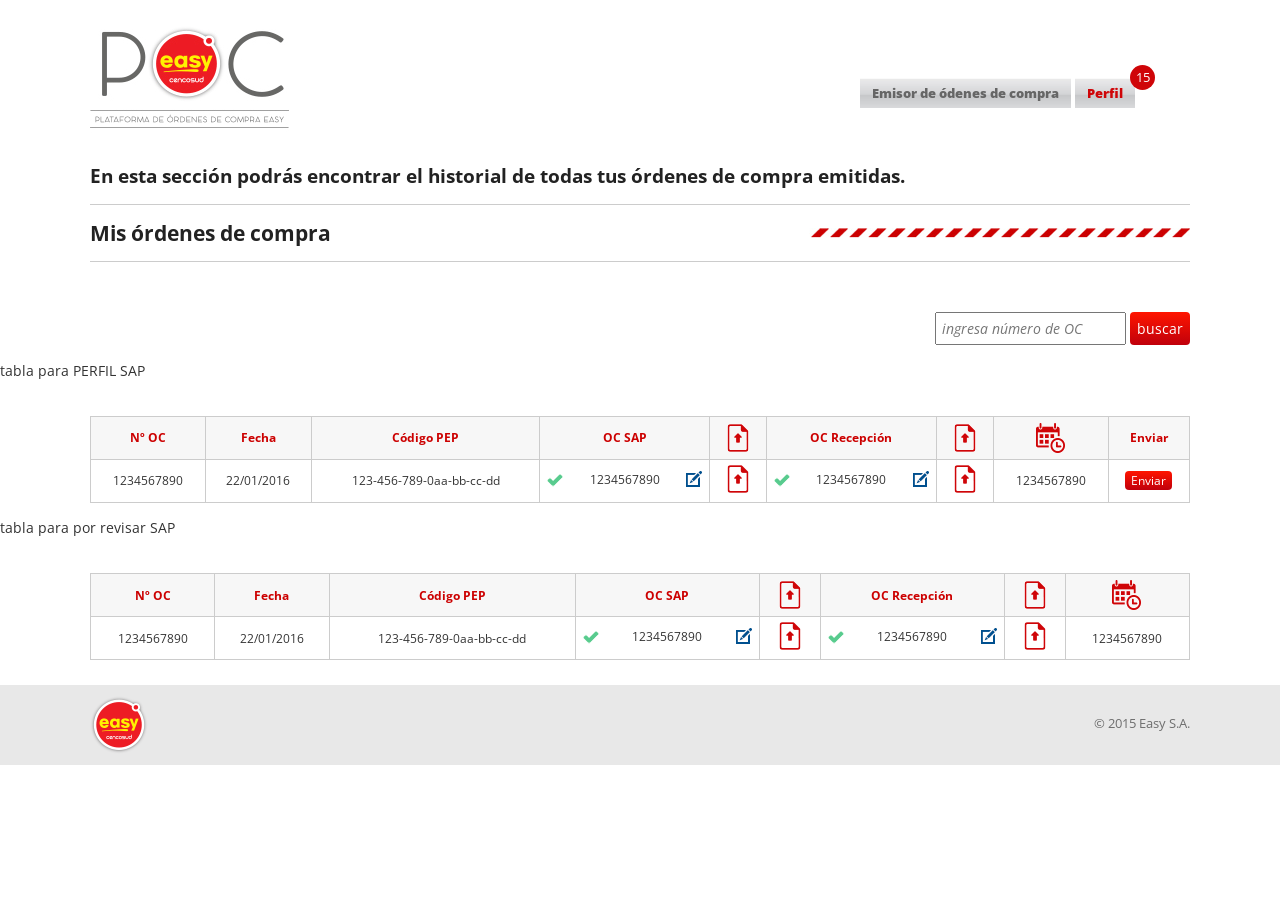
==== commit c902cae4: "Nuevos cambios En perfil Boss, agregado boton OK y visto bueno Agregados cambios en perfil SAP Agreg" ====
--- a/para-perfil-y-por-revisar-sap.html
+++ b/para-perfil-y-por-revisar-sap.html
@@ -17,7 +17,7 @@
       </div>
       <div class="caja base-50 no-padding">
         <nav>
-          <ul>
+			<ul>
             <li> <a href="index.html">Emisor de ódenes de compra</a></li>
             <li> <a href="#" class="active">Perfil</a></li>
           </ul>
@@ -40,6 +40,7 @@
       </div>
     </div>
     <p>tabla para PERFIL SAP</p>
+	
     <section class="grupo">
       <table class="table-sap">
         <thead>
@@ -60,14 +61,17 @@
             <td class="area">1234567890</td>
             <td class="ceco">22/01/2016</td>
             <td class="desc-servicio">123-456-789-0aa-bb-cc-dd</td>
-            <td class="ocrecepcion">1234567890<span style="float:left;"><img src="tema/img/yes.gif" alt="" style="margin-top:3px;padding-left: 3px;"></span><span style="float:right;"><a href="#inline1" data-tooltip="Editar" class="various"><img src="tema/img/edit.gif" alt="" style="margin-right: 3px;">
+            
+			<td class="ocrecepcion">1234567890<span style="float:left;"><img src="tema/img/yes.gif" alt="" style="margin-top:3px;padding-left: 3px;"></span><span style="float:right;"><a href="#inline1" data-tooltip="Editar" class="various"><img src="tema/img/edit.gif" alt="" style="margin-right: 3px;">
                   <div id="inline1" style="display: none;">
                     <form id="edit-recep">
                       <h1>Ingresa número de OC</h1>
                       <input type="text">
                       <button type="button" value="grabar">Grabar</button>
                     </form>
-                  </div></a></span></td>
+                  </div></a></span>
+			</td>
+				  
             <td class="pep"> <a href="#inline2" data-tooltip="Subir archivo" class="various"><img src="tema/img/upload.gif" alt=""></a>
               <div id="inline2" style="display: none;">
                 <form id="upload">
@@ -79,6 +83,7 @@
                 </form>
               </div>
             </td>
+			
             <td class="ocsap">1234567890<span style="float:left;"><img src="tema/img/yes.gif" alt="" style="margin-top:3px;padding-left: 3px;"></span><span style="float:right;"><a href="#inline1" data-tooltip="Editar" class="various"><img src="tema/img/edit.gif" alt="" style="margin-right: 3px;">
                   <div id="inline1" style="display: none;">
                     <form id="edit-recep">
@@ -87,6 +92,7 @@
                       <button type="button" value="grabar">Grabar</button>
                     </form>
                   </div></a></span></td>
+				  
             <td class="pep"> <a href="#inline2" data-tooltip="Subir archivo" class="various"><img src="tema/img/upload.gif" alt=""></a>
               <div id="inline2" style="display: none;">
                 <form id="upload">
@@ -106,6 +112,8 @@
         </tbody>
       </table>
     </section>
+	
+	
     <p>tabla para por revisar SAP</p>
     <section class="grupo">
       <table class="table-sap">
@@ -145,6 +153,7 @@
                 </form>
               </div>
             </td>
+			
             <td class="ocsap">1234567890<span style="float:left;"><img src="tema/img/yes.gif" alt="" style="margin-top:3px;padding-left: 3px;"></span><span style="float:right;"><a href="#inline1" data-tooltip="Editar" class="various"><img src="tema/img/edit.gif" alt="" style="margin-right: 3px;">
                   <div id="inline1" style="display: none;">
                     <form id="edit-recep">
@@ -153,6 +162,7 @@
                       <button type="button" value="grabar">Grabar</button>
                     </form>
                   </div></a></span></td>
+				 
             <td class="pep"> <a href="#inline2" data-tooltip="Subir archivo" class="various"><img src="tema/img/upload.gif" alt=""></a>
               <div id="inline2" style="display: none;">
                 <form id="upload">
--- a/tema/css/estilos.css
+++ b/tema/css/estilos.css
@@ -2401,7 +2401,7 @@
     border-right: 1px solid #cccccc !important; }
   #campana #titulo--orden-6S, #campana-print #titulo--orden-6S {
     width: 8%;
-    line-height: 2;
+    line-height: 1;
     border-right: 1px solid #cccccc !important; }
   #campana #desglose-1,
   #campana #desglose-2,
@@ -2996,7 +2996,7 @@
   margin-top: 1em; }
   form.registro-campana section .table {
     border: 1px solid red;
-    table-layout: fixed;
+    table-layout: auto;
     width: 100%; }
     form.registro-campana section .table .cabecc {
       background: #F7F7F7;
@@ -3061,7 +3061,7 @@
     border: 1px solid #f7f7f7; }
 
 section .table-sap {
-  table-layout: auto;
+  table-layout: auto;/*fixed*/
   margin-top: 20px;
   width: 100%; }
   section .table-sap .cabecc-sap {
@@ -3122,3 +3122,71 @@
 
 .marggen-tabl {
   margin-top: 4px; }
+
+.nav-admin {
+  width: 100%;
+  margin-top: 1em; }
+  .nav-admin ul {
+    margin: 0;
+    padding: 0;
+    list-style: none; }
+    .nav-admin ul li {
+      display: inline-block;
+      margin-right: 15px; }
+      .nav-admin ul li:last-child {
+        margin-right: 0; }
+      .nav-admin ul li a {
+        text-decoration: none;
+        font-size: 0.9em; }
+      .nav-admin ul li .consultar {
+        background: url(../img/magnificense.png) no-repeat 0/16%;
+        padding-left: 1.2em; }
+      .nav-admin ul li .agregar {
+        background: url(../img/add.png) no-repeat 0/16%;
+        padding-left: 1.2em; }
+      .nav-admin ul li .modificar {
+        background: url(../img/edit.png) no-repeat 0 3px/16%;
+        padding-left: 1.2em; }
+      .nav-admin ul li .eliminar {
+        background: url(../img/delete.png) no-repeat 0/16%;
+        padding-left: 1.2em; }
+
+p {
+  font-size: 0.9em;
+  margin-top: 1em; }
+
+.filtroAbc {
+  width: 100%;
+  height: auto; }
+  .filtroAbc ul {
+    margin: 0;
+    padding: 0;
+    list-style: none; }
+    .filtroAbc ul li {
+      display: inline-block; }
+      .filtroAbc ul li a {
+        padding: 2px 10px;
+        text-decoration: none; }
+        .filtroAbc ul li a:hover {
+          background: #cf0508;
+          color: #fff; }
+      .filtroAbc ul li .hofil {
+        background: #cf0508;
+        color: #fff; }
+
+p.proBig {
+  font-size: 1.3em; }
+
+form.add {
+  width: 35%;
+  height: auto; }
+  form.add label {
+    width: 100%;
+    font-size: 0.9em;
+    margin: 10px 0;
+    display: block; }
+  form.add input[type="text"] {
+    width: 100%;
+    border: 1px solid #cf0508;
+    padding: 5px;
+    font-size: 0.8em; }  
